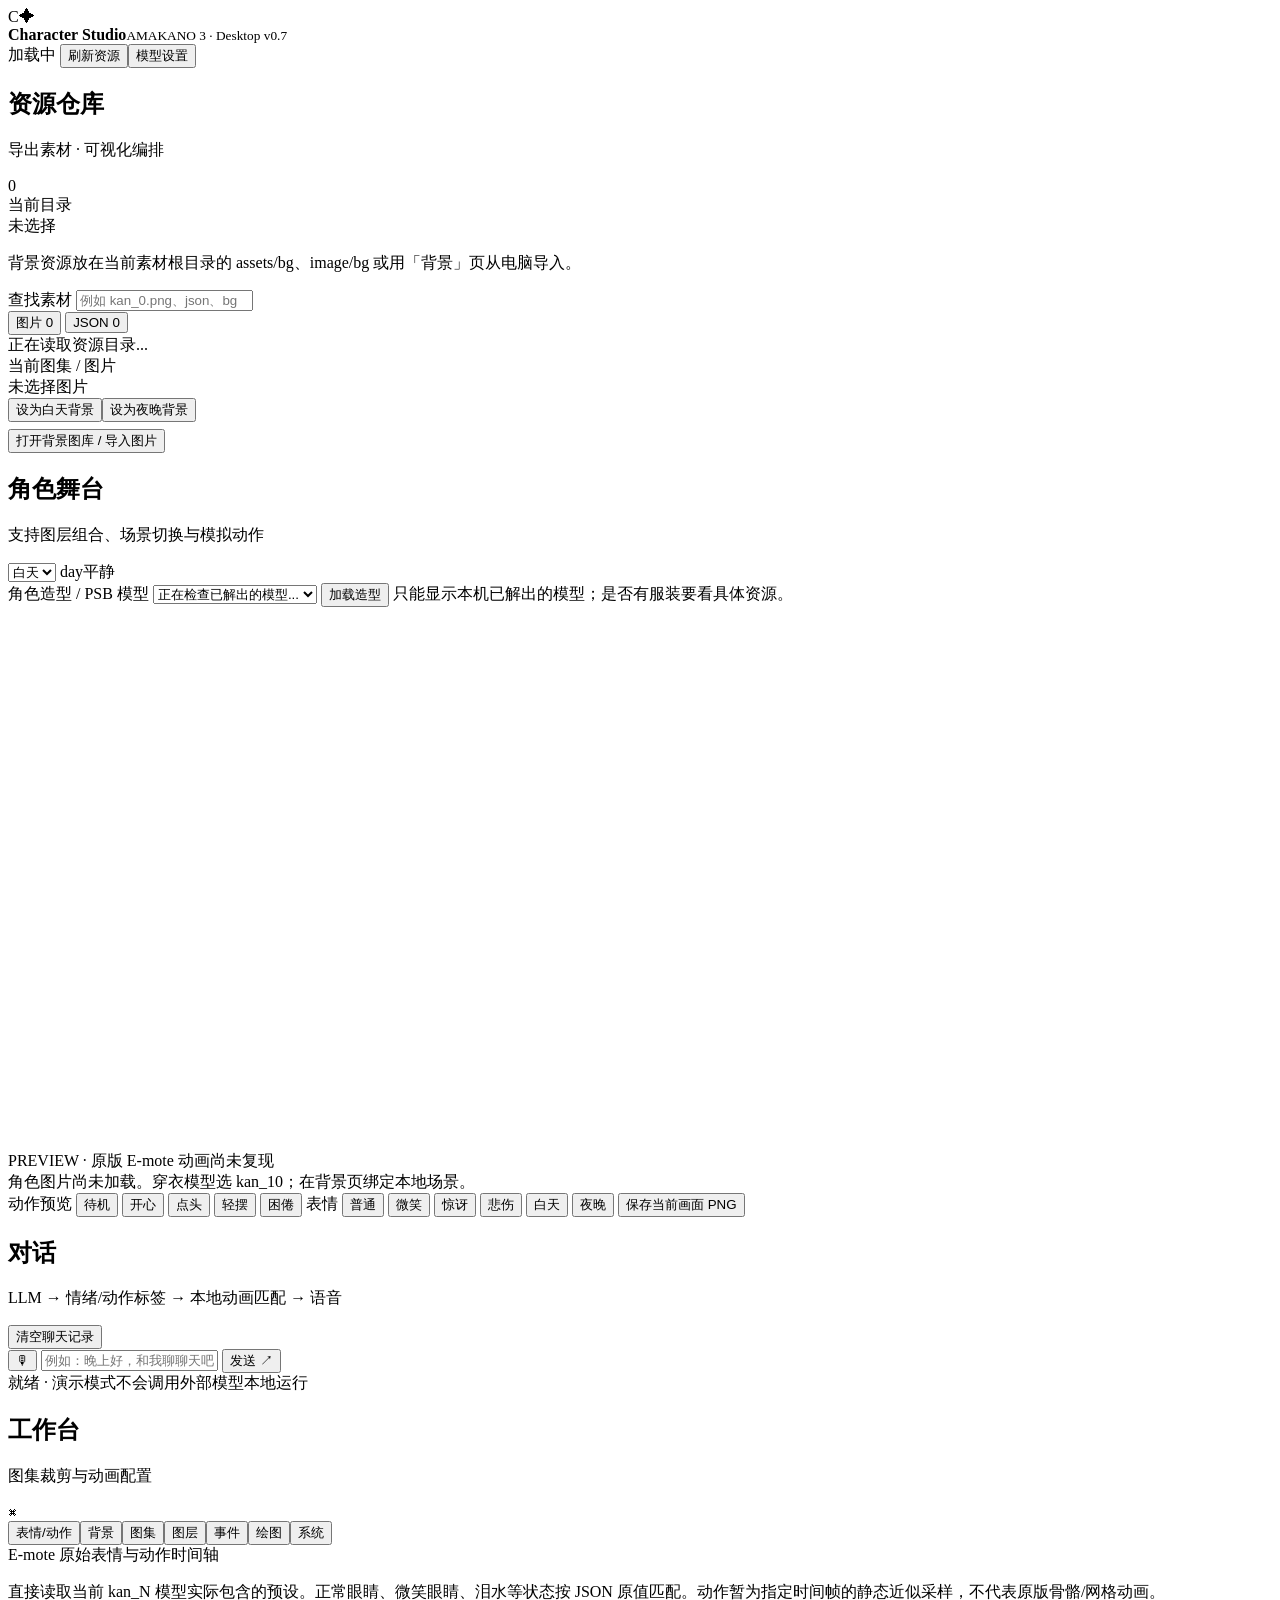
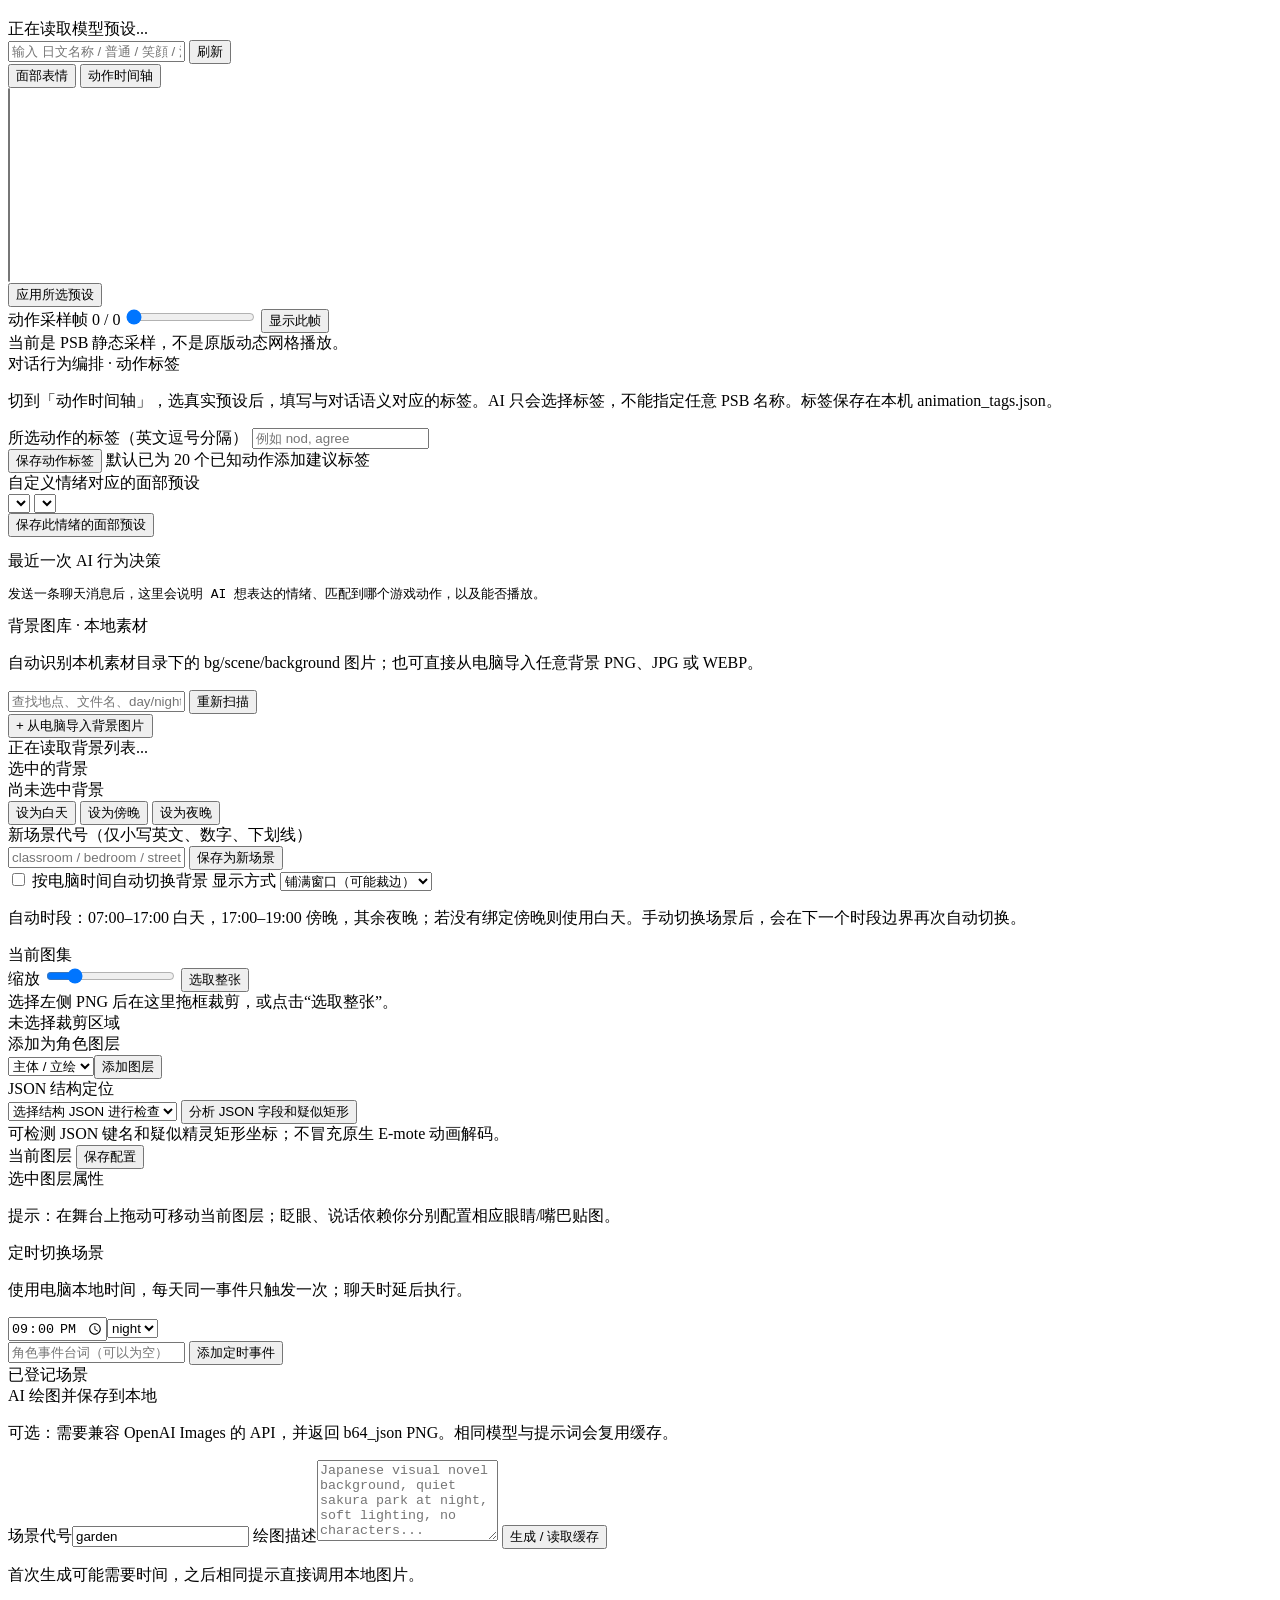
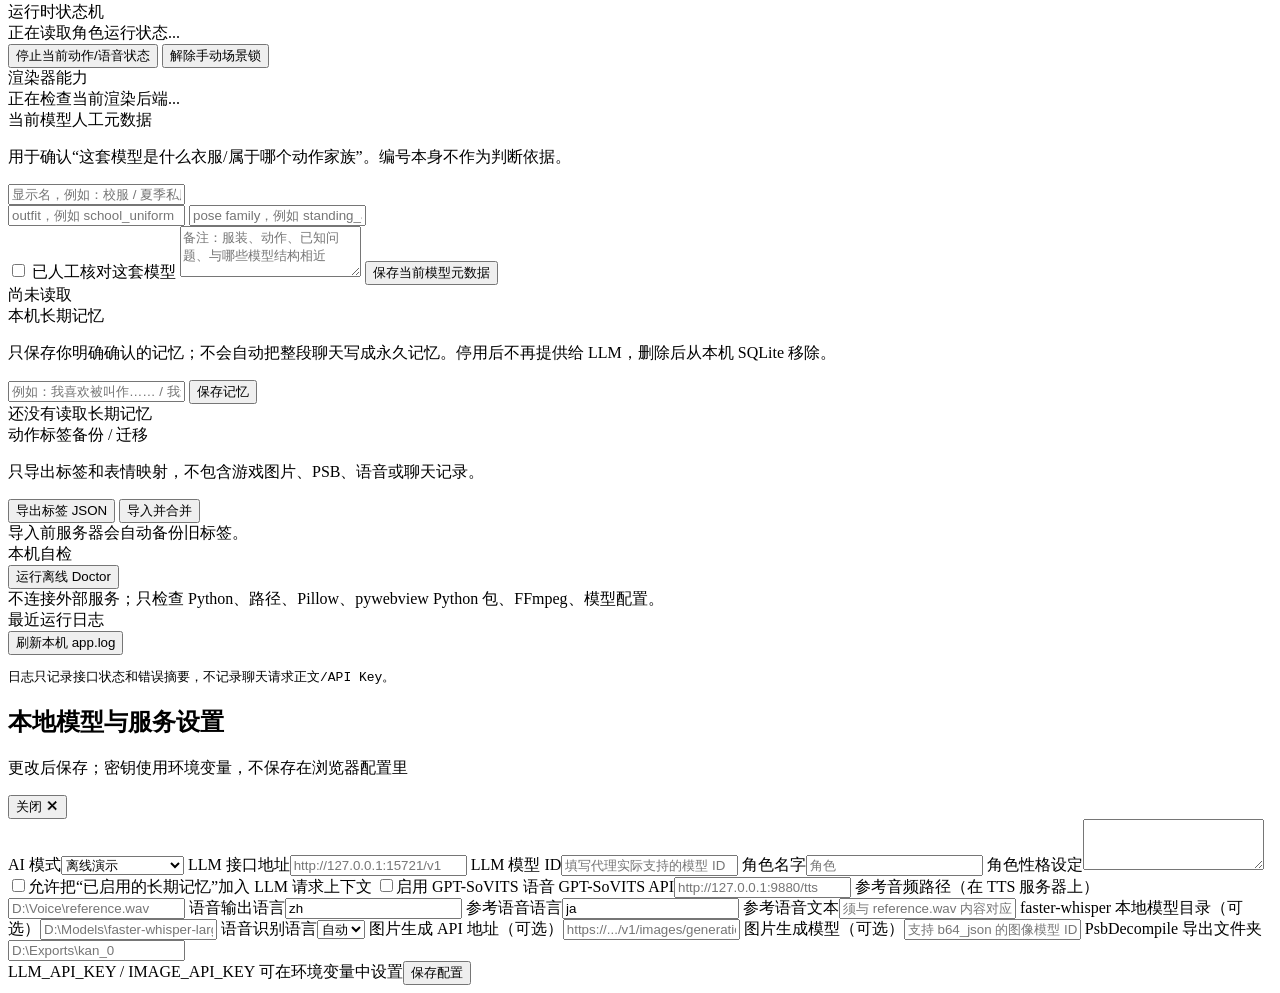
==== studio/web/index.html @ 04a95be5 "Add files via upload" ====
<!DOCTYPE html>
<html lang="zh-CN">
<head>
<meta charset="UTF-8">
<meta name="viewport" content="width=device-width,initial-scale=1">
<title>Character Studio v0.7 · 交接前最佳版</title>
<link rel="stylesheet" href="/style.css">
</head>
<body>
<header class="topbar">
  <div class="brand"><div class="logo">C<span>✦</span></div>
    <div><strong>Character Studio</strong><small>AMAKANO 3 · Desktop v0.7</small></div></div>
  <div class="top-actions"><span id="engineBadge" class="pill">加载中</span>
    <button id="refreshBtn" class="btn outline">刷新资源</button><button id="openSettings" class="btn">模型设置</button></div>
</header>
<main class="layout">
  <section class="panel left">
    <div class="panel-title"><div><h2>资源仓库</h2><p>导出素材 · 可视化编排</p></div><span id="fileCount" class="count">0</span></div>
    <div class="pathbox"><span class="label">当前目录</span>
      <div id="rootHint" class="path-preview">未选择</div>
      <p>背景资源放在当前素材根目录的 assets/bg、image/bg 或用「背景」页从电脑导入。</p></div>
    <label class="field-label" for="assetSearch">查找素材</label>
    <input id="assetSearch" placeholder="例如 kan_0.png、json、bg" spellcheck="false">
    <div class="tabs" id="fileTabs">
      <button data-kind="images" class="active">图片 <span id="imageCount">0</span></button>
      <button data-kind="json">JSON <span id="jsonCount">0</span></button>
    </div>
    <div class="file-list" id="fileList"><div class="empty">正在读取资源目录...</div></div>
    <div class="sidebar-bottom">
      <div class="section-caption">当前图集 / 图片</div><div id="selectedImageName" class="selected-name">未选择图片</div>
      <div class="actionrow"><button id="setDay" class="btn ghost">设为白天背景</button><button id="setNight" class="btn ghost">设为夜晚背景</button></div>
      <button id="openBackgroundLibrary" class="mini-btn full" style="margin-top:7px">打开背景图库 / 导入图片</button>
    </div>
  </section>
  <section class="middle">
    <section class="stage-panel">
      <div class="stage-head">
        <div><h2>角色舞台</h2><p>支持图层组合、场景切换与模拟动作</p></div>
        <div class="chip-group">
          <select id="stageSceneSelect" aria-label="切换已登记场景"><option value="day">白天</option><option value="night">夜晚</option></select>
          <span id="sceneChip" class="pill">day</span><span id="moodChip" class="pill">平静</span>
        </div>
      </div>
      <div class="wardrobe-toolbar">
        <label for="characterModelSelect">角色造型 / PSB 模型</label>
        <select id="characterModelSelect" aria-label="已解出的角色模型">
          <option value="">正在检查已解出的模型...</option>
        </select>
        <button id="applyCharacterModel" class="mini-btn">加载造型</button>
        <span id="characterModelStatus" class="muted small">只能显示本机已解出的模型；是否有服装要看具体资源。</span>
      </div>
      <div class="stage-wrap">
        <canvas width="960" height="540" id="stage"></canvas>
        <div class="stage-watermark">PREVIEW · 原版 E-mote 动画尚未复现</div>
        <div id="stageHint" class="stage-hint">角色图片尚未加载。穿衣模型选 kan_10；在背景页绑定本地场景。</div>
      </div>
      <div class="stage-toolbar">
        <span class="section-caption">动作预览</span>
        <button data-action="idle" class="mini-btn active">待机</button>
        <button data-action="happy" class="mini-btn">开心</button>
        <button data-action="nod" class="mini-btn">点头</button>
        <button data-action="wave" class="mini-btn">轻摆</button>
        <button data-action="sleep" class="mini-btn">困倦</button>
        <span class="spacer"></span>
        <span class="section-caption" style="margin:0">表情</span>
        <button data-emotion="neutral" class="mini-btn">普通</button>
        <button data-emotion="happy" class="mini-btn">微笑</button>
        <button data-emotion="surprised" class="mini-btn">惊讶</button>
        <button data-emotion="sad" class="mini-btn">悲伤</button>
        <button id="dayBtn" class="mini-btn">白天</button>
        <button id="nightBtn" class="mini-btn">夜晚</button>
        <button id="exportFrame" class="mini-btn">保存当前画面 PNG</button>
      </div>
    </section>
    <section class="chat-panel">
      <div class="chat-title"><div><h2>对话</h2><p>LLM → 情绪/动作标签 → 本地动画匹配 → 语音</p></div>
        <button id="clearHistory" class="mini-btn danger">清空聊天记录</button></div>
      <div id="chatMessages" class="messages"></div>
      <form id="chatForm" class="chat-entry">
        <button type="button" id="micBtn" class="mic-btn" title="本地 Whisper 语音识别（需配置）">🎙</button>
        <input id="chatInput" placeholder="例如：晚上好，和我聊聊天吧..." autocomplete="off" maxlength="1200">
        <button class="send-btn" id="sendBtn" type="submit">发送 ↗</button>
      </form>
      <div class="chat-foot"><span id="chatStatus">就绪 · 演示模式不会调用外部模型</span><span>本地运行</span></div>
    </section>
  </section>
  <section class="panel right">
    <div class="panel-title"><div><h2>工作台</h2><p>图集裁剪与动画配置</p></div><span class="tiny-icon">⌘</span></div>
    <div class="tabs work-tabs" id="workTabs">
      <button class="active" data-work="expressions">表情/动作</button><button data-work="backgrounds">背景</button><button data-work="atlas">图集</button><button data-work="layers">图层</button><button data-work="events">事件</button><button data-work="scene">绘图</button><button data-work="system">系统</button>
    </div>
    <div class="work-body" id="expressionsPanel">
      <div class="section-caption">E-mote 原始表情与动作时间轴</div>
      <p class="muted small">直接读取当前 kan_N 模型实际包含的预设。正常眼睛、微笑眼睛、泪水等状态按 JSON 原值匹配。动作暂为指定时间帧的静态近似采样，不代表原版骨骼/网格动画。</p>
      <div class="expression-count" id="expressionCount">正在读取模型预设...</div>
      <div class="background-actions">
        <input id="expressionSearch" placeholder="输入 日文名称 / 普通 / 笑顔 / 泣く / 首かしげ" spellcheck="false">
        <button class="mini-btn" id="reloadExpressionList">刷新</button>
      </div>
      <div class="expression-category">
        <button id="expressionFaces" class="mini-btn active">面部表情</button>
        <button id="expressionMotions" class="mini-btn">动作时间轴</button>
      </div>
      <select id="expressionSelect" size="12" aria-label="128套 E-mote 预设" class="expression-list"></select>
      <div class="background-actions">
        <button id="applyExpression" class="btn full">应用所选预设</button>
      </div>
      <div class="expression-frame hidden" id="expressionFrameBox">
        <label for="expressionFrame">动作采样帧 <span id="expressionFrameValue">0</span> / <span id="expressionFrameMax">0</span></label>
        <input id="expressionFrame" type="range" min="0" max="300" step="5" value="0">
        <button id="sampleExpressionFrame" class="mini-btn">显示此帧</button>
      </div>
      <div id="expressionStatus" class="muted small">当前是 PSB 静态采样，不是原版动态网格播放。</div>
      <div class="behavior-editor">
        <div class="section-caption">对话行为编排 · 动作标签</div>
        <p class="muted small">切到「动作时间轴」，选真实预设后，填写与对话语义对应的标签。AI 只会选择标签，不能指定任意 PSB 名称。标签保存在本机 animation_tags.json。</p>
        <label class="field-label" for="behaviorTagInput">所选动作的标签（英文逗号分隔）</label>
        <input id="behaviorTagInput" placeholder="例如 nod, agree">
        <div class="background-actions">
          <button id="saveBehaviorTags" class="mini-btn">保存动作标签</button>
          <span id="behaviorTagStatus" class="muted small">默认已为 20 个已知动作添加建议标签</span>
        </div>
        <label class="field-label" for="behaviorEmotionSelect">自定义情绪对应的面部预设</label>
        <div class="background-actions">
          <select id="behaviorEmotionSelect" aria-label="情绪语义"></select>
          <select id="behaviorExpressionTarget" aria-label="实际面部预设"></select>
        </div>
        <button id="saveEmotionBinding" class="mini-btn full">保存此情绪的面部预设</button>
        <div class="section-caption" style="margin-top:14px">最近一次 AI 行为决策</div>
        <pre id="behaviorTrace" class="behavior-trace">发送一条聊天消息后，这里会说明 AI 想表达的情绪、匹配到哪个游戏动作，以及能否播放。</pre>
      </div>
    </div>
    <div class="work-body hidden" id="backgroundsPanel">
      <div class="section-caption">背景图库 · 本地素材</div>
      <p class="muted small">自动识别本机素材目录下的 bg/scene/background 图片；也可直接从电脑导入任意背景 PNG、JPG 或 WEBP。</p>
      <div class="background-actions">
        <input id="backgroundSearch" placeholder="查找地点、文件名、day/night..." spellcheck="false">
        <button id="rescanBackgrounds" class="mini-btn">重新扫描</button>
      </div>
      <div class="background-actions">
        <input id="backgroundUpload" type="file" accept=".png,.jpg,.jpeg,.webp,image/png,image/jpeg,image/webp" multiple hidden>
        <button id="importBackgrounds" class="btn full">+ 从电脑导入背景图片</button>
      </div>
      <div id="backgroundCount" class="muted small">正在读取背景列表...</div>
      <div class="background-gallery" id="backgroundGallery"></div>
      <div class="section-caption">选中的背景</div>
      <div id="selectedBackground" class="selected-background">尚未选中背景</div>
      <div class="background-actions">
        <button id="bgAssignDay" class="mini-btn">设为白天</button>
        <button id="bgAssignEvening" class="mini-btn">设为傍晚</button>
        <button id="bgAssignNight" class="mini-btn">设为夜晚</button>
      </div>
      <label class="field-label" for="backgroundSceneKey">新场景代号（仅小写英文、数字、下划线）</label>
      <div class="background-actions">
        <input id="backgroundSceneKey" placeholder="classroom / bedroom / street">
        <button id="bgAssignNamed" class="mini-btn">保存为新场景</button>
      </div>
      <div class="background-settings">
        <label><input type="checkbox" id="backgroundAutoTime"> 按电脑时间自动切换背景</label>
        <label>显示方式 <select id="backgroundFit">
          <option value="cover">铺满窗口（可能裁边）</option>
          <option value="contain">完整显示（可能留边）</option>
        </select></label>
        <p class="muted small">自动时段：07:00–17:00 白天，17:00–19:00 傍晚，其余夜晚；若没有绑定傍晚则使用白天。手动切换场景后，会在下一个时段边界再次自动切换。</p>
      </div>
    </div>
    <div class="work-body hidden" id="atlasPanel">
      <div class="section-caption">当前图集 <span id="atlasLabel"></span></div>
      <div class="atlas-actions"><label>缩放 <input type="range" id="atlasZoom" min="0.15" max="2" step="0.05" value="0.5"></label>
        <button id="fullCrop" class="mini-btn">选取整张</button></div>
      <div class="atlas-viewport" id="atlasViewport"><div class="atlas-empty">选择左侧 PNG 后在这里拖框裁剪，或点击“选取整张”。</div>
        <div class="atlas-inner" id="atlasInner" hidden><img id="atlasImage" alt="PNG 图集" draggable="false"><div id="cropBox"></div></div></div>
      <div class="crop-info" id="cropInfo">未选择裁剪区域</div>
      <div class="section-caption">添加为角色图层</div>
      <div class="inline-fields"><select id="layerSlot">
        <option value="base">主体 / 立绘</option><option value="overlay">附加部件</option>
        <option value="eyes_open">睁眼</option><option value="eyes_closed">闭眼</option>
        <option value="mouth_open">张嘴</option><option value="mouth_closed">闭嘴</option>
        <option value="happy">开心表情</option>
      </select><button id="addLayer" class="btn" type="button">添加图层</button></div>
      <div class="section-caption">JSON 结构定位</div>
      <select id="jsonSelect"><option value="">选择结构 JSON 进行检查</option></select>
      <button id="inspectJson" class="mini-btn full">分析 JSON 字段和疑似矩形</button>
      <div class="diagnostic" id="jsonDiagnostics">可检测 JSON 键名和疑似精灵矩形坐标；不冒充原生 E-mote 动画解码。</div>
      <div class="rect-list" id="rectList"></div>
    </div>
    <div class="work-body hidden" id="layersPanel">
      <div class="section-caption">当前图层 <button class="mini-btn rightfloat" id="saveLayers">保存配置</button></div>
      <div id="layerList" class="layer-list"></div>
      <div class="section-caption">选中图层属性</div>
      <div id="layerProps" class="props"></div>
      <p class="muted small">提示：在舞台上拖动可移动当前图层；眨眼、说话依赖你分别配置相应眼睛/嘴巴贴图。</p>
    </div>
    <div class="work-body hidden" id="eventsPanel">
      <div class="section-caption">定时切换场景</div>
      <p class="muted small">使用电脑本地时间，每天同一事件只触发一次；聊天时延后执行。</p>
      <div id="eventList" class="event-list"></div>
      <div class="inline-fields"><input id="eventTime" type="time" value="21:00"><select id="eventScene"><option value="night">night</option><option value="day">day</option></select></div>
      <input id="eventMessage" placeholder="角色事件台词（可以为空）">
      <button id="addEvent" class="btn full">添加定时事件</button>
      <div class="section-caption">已登记场景</div><div id="sceneBindings" class="diagnostic"></div>
    </div>
    <div class="work-body hidden" id="scenePanel">
      <div class="section-caption">AI 绘图并保存到本地</div>
      <p class="muted small">可选：需要兼容 OpenAI Images 的 API，并返回 b64_json PNG。相同模型与提示词会复用缓存。</p>
      <label class="field-label" for="sceneId">场景代号</label><input id="sceneId" value="garden" placeholder="garden_night">
      <label class="field-label" for="scenePrompt">绘图描述</label><textarea id="scenePrompt" rows="5" placeholder="Japanese visual novel background, quiet sakura park at night, soft lighting, no characters..."></textarea>
      <button class="btn full" id="generateScene">生成 / 读取缓存</button>
      <p id="generateStatus" class="muted small">首次生成可能需要时间，之后相同提示直接调用本地图片。</p>
    </div>
    <div class="work-body hidden" id="systemPanel">
      <div class="section-caption">运行时状态机</div>
      <div id="runtimeSummary" class="diagnostic">正在读取角色运行状态...</div>
      <div class="background-actions">
        <button id="cancelRuntime" class="mini-btn">停止当前动作/语音状态</button>
        <button id="unlockScene" class="mini-btn">解除手动场景锁</button>
      </div>
      <div class="section-caption">渲染器能力</div>
      <div id="rendererCapabilities" class="diagnostic">正在检查当前渲染后端...</div>
      <div class="section-caption">当前模型人工元数据</div>
      <p class="muted small">用于确认“这套模型是什么衣服/属于哪个动作家族”。编号本身不作为判断依据。</p>
      <input id="modelDisplayName" placeholder="显示名，例如：校服 / 夏季私服">
      <div class="background-actions">
        <input id="modelOutfitTag" placeholder="outfit，例如 school_uniform">
        <input id="modelPoseFamily" placeholder="pose family，例如 standing_a">
      </div>
      <label class="check"><input type="checkbox" id="modelVerified"> 已人工核对这套模型</label>
      <textarea id="modelMetaNotes" rows="3" placeholder="备注：服装、动作、已知问题、与哪些模型结构相近"></textarea>
      <button id="saveModelMetadata" class="mini-btn full">保存当前模型元数据</button>
      <div id="modelMetadataStatus" class="muted small">尚未读取</div>
      <div class="section-caption">本机长期记忆</div>
      <p class="muted small">只保存你明确确认的记忆；不会自动把整段聊天写成永久记忆。停用后不再提供给 LLM，删除后从本机 SQLite 移除。</p>
      <div class="background-actions">
        <input id="memoryInput" maxlength="500" placeholder="例如：我喜欢被叫作…… / 我最喜欢……">
        <button id="addMemory" class="mini-btn">保存记忆</button>
      </div>
      <div id="memoryList" class="memory-list"><div class="muted small">还没有读取长期记忆</div></div>
      <div class="section-caption">动作标签备份 / 迁移</div>
      <p class="muted small">只导出标签和表情映射，不包含游戏图片、PSB、语音或聊天记录。</p>
      <div class="background-actions">
        <input id="behaviorImportFile" type="file" accept=".json,application/json" hidden>
        <button id="exportBehaviorConfig" class="mini-btn">导出标签 JSON</button>
        <button id="importBehaviorConfig" class="mini-btn">导入并合并</button>
      </div>
      <div id="behaviorConfigStatus" class="muted small">导入前服务器会自动备份旧标签。</div>
      <div class="section-caption">本机自检</div>
      <button id="runDiagnostics" class="btn full">运行离线 Doctor</button>
      <div id="diagnosticsPanel" class="diagnostic">不连接外部服务；只检查 Python、路径、Pillow、pywebview Python 包、FFmpeg、模型配置。</div>
      <div class="section-caption">最近运行日志</div>
      <button id="refreshLogs" class="mini-btn full">刷新本机 app.log</button>
      <pre id="runtimeLogs" class="behavior-trace">日志只记录接口状态和错误摘要，不记录聊天请求正文/API Key。</pre>
    </div>
    <div id="toast" class="toast hidden"></div>
  </section>
</main>
<div class="overlay hidden" id="settingsOverlay">
  <div class="settings-dialog">
    <div class="settings-head"><div><h2>本地模型与服务设置</h2><p>更改后保存；密钥使用环境变量，不保存在浏览器配置里</p></div>
      <button id="closeSettings" class="mini-btn">关闭 ✕</button></div>
    <div class="settings-grid">
      <label>AI 模式<select id="cfgMode"><option value="demo">离线演示</option><option value="openai">OpenAI 兼容接口</option></select></label>
      <label>LLM 接口地址<input id="cfgLlmUrl" placeholder="http://127.0.0.1:15721/v1"></label>
      <label>LLM 模型 ID<input id="cfgLlmModel" placeholder="填写代理实际支持的模型 ID"></label>
      <label>角色名字<input id="cfgRoleName" placeholder="角色"></label>
      <label class="wide">角色性格设定<textarea id="cfgPersona" rows="3"></textarea></label>
      <label class="check wide"><input type="checkbox" id="cfgMemoryLLM">允许把“已启用的长期记忆”加入 LLM 请求上下文</label>
      <label class="check wide"><input type="checkbox" id="cfgTts">启用 GPT-SoVITS 语音</label>
      <label>GPT-SoVITS API<input id="cfgTtsUrl" placeholder="http://127.0.0.1:9880/tts"></label>
      <label>参考音频路径（在 TTS 服务器上）<input id="cfgRefAudio" placeholder="D:\Voice\reference.wav"></label>
      <label>语音输出语言<input id="cfgTextLang" value="zh" placeholder="zh / ja"></label>
      <label>参考语音语言<input id="cfgPromptLang" value="ja" placeholder="ja / zh"></label>
      <label class="wide">参考语音文本<input id="cfgPromptText" placeholder="须与 reference.wav 内容对应"></label>
      <label class="wide">faster-whisper 本地模型目录（可选）<input id="cfgAsrPath" placeholder="D:\Models\faster-whisper-large-v3"></label>
      <label>语音识别语言<select id="cfgAsrLang"><option value="auto">自动</option><option value="zh">中文</option><option value="ja">日语</option></select></label>
      <label>图片生成 API 地址（可选）<input id="cfgImageUrl" placeholder="https://.../v1/images/generations"></label>
      <label>图片生成模型（可选）<input id="cfgImageModel" placeholder="支持 b64_json 的图像模型 ID"></label>
      <label class="wide">PsbDecompile 导出文件夹<input id="cfgAssetsDir" placeholder="D:\Exports\kan_0"></label>
    </div>
    <div class="settings-footer"><span>LLM_API_KEY / IMAGE_API_KEY 可在环境变量中设置</span><button id="saveSettings" class="btn">保存配置</button></div>
  </div>
</div>
<script src="/app.js"></script>
</body>
</html>
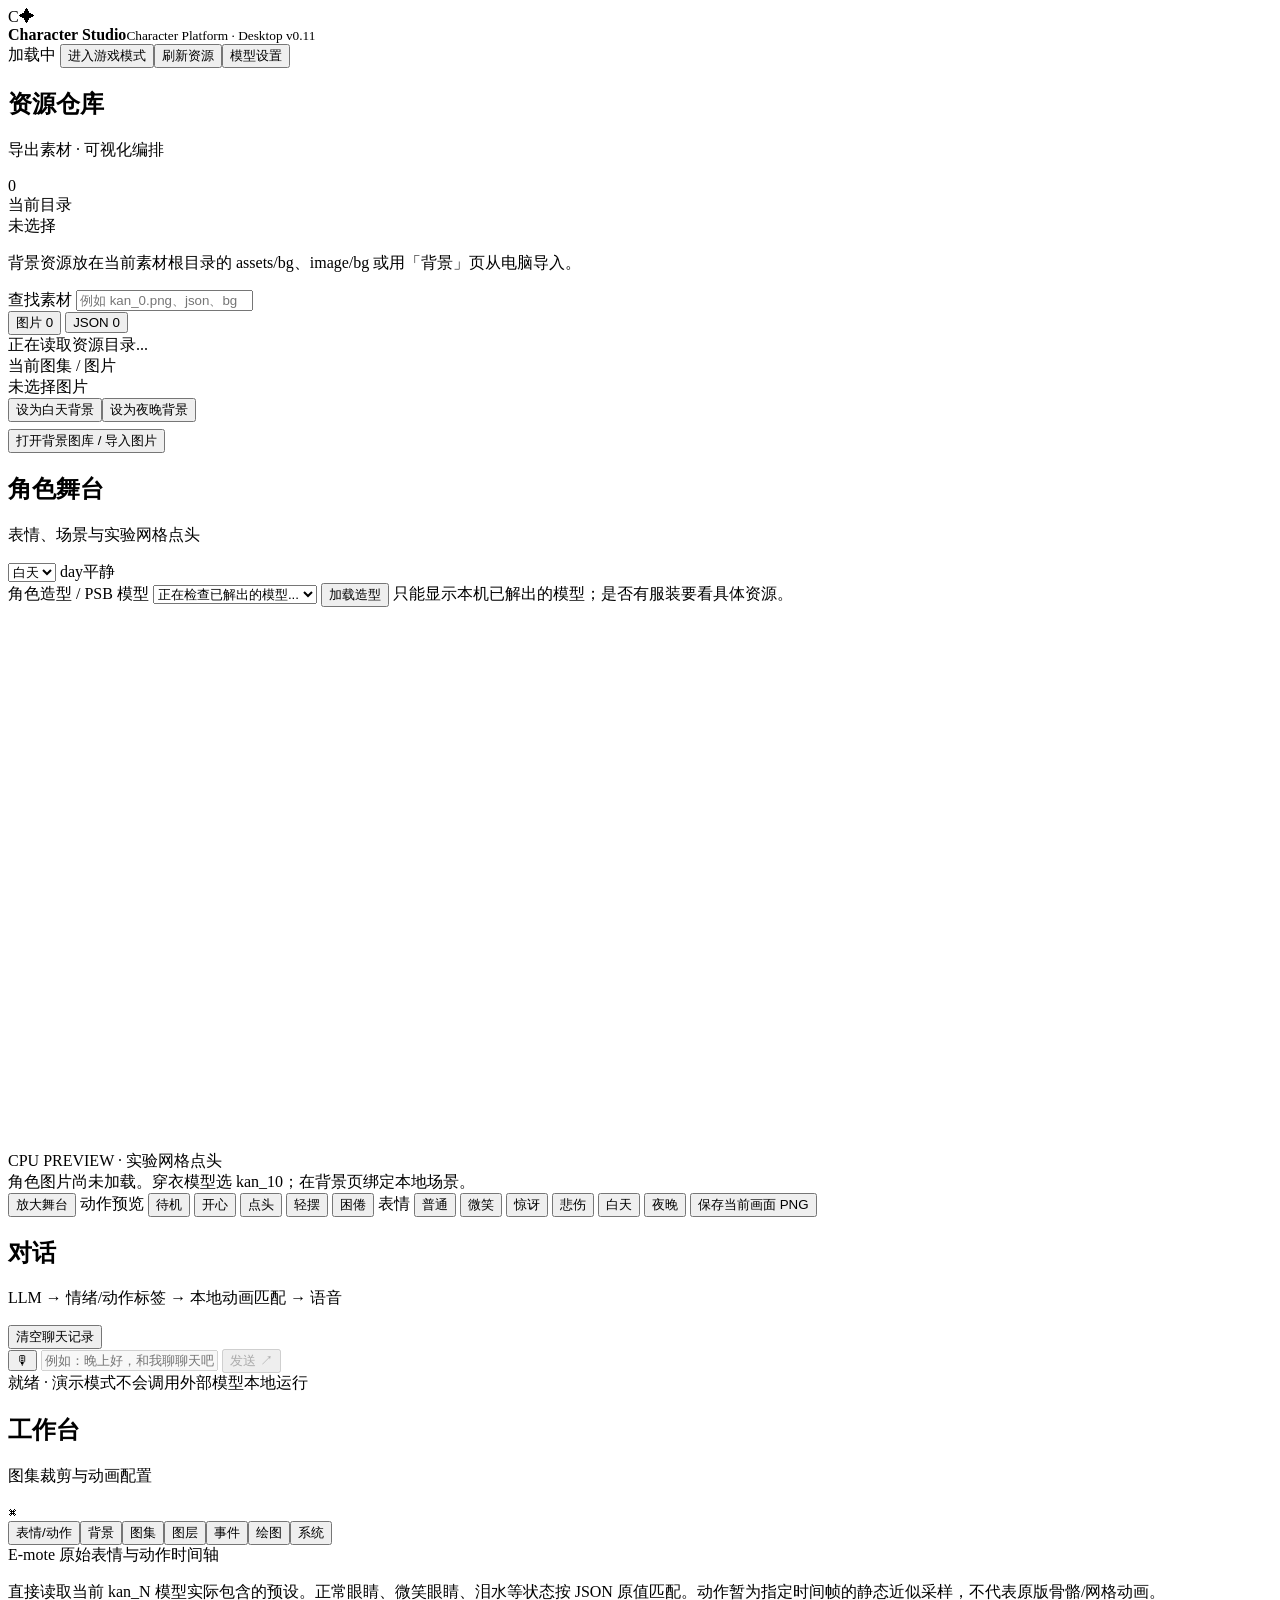
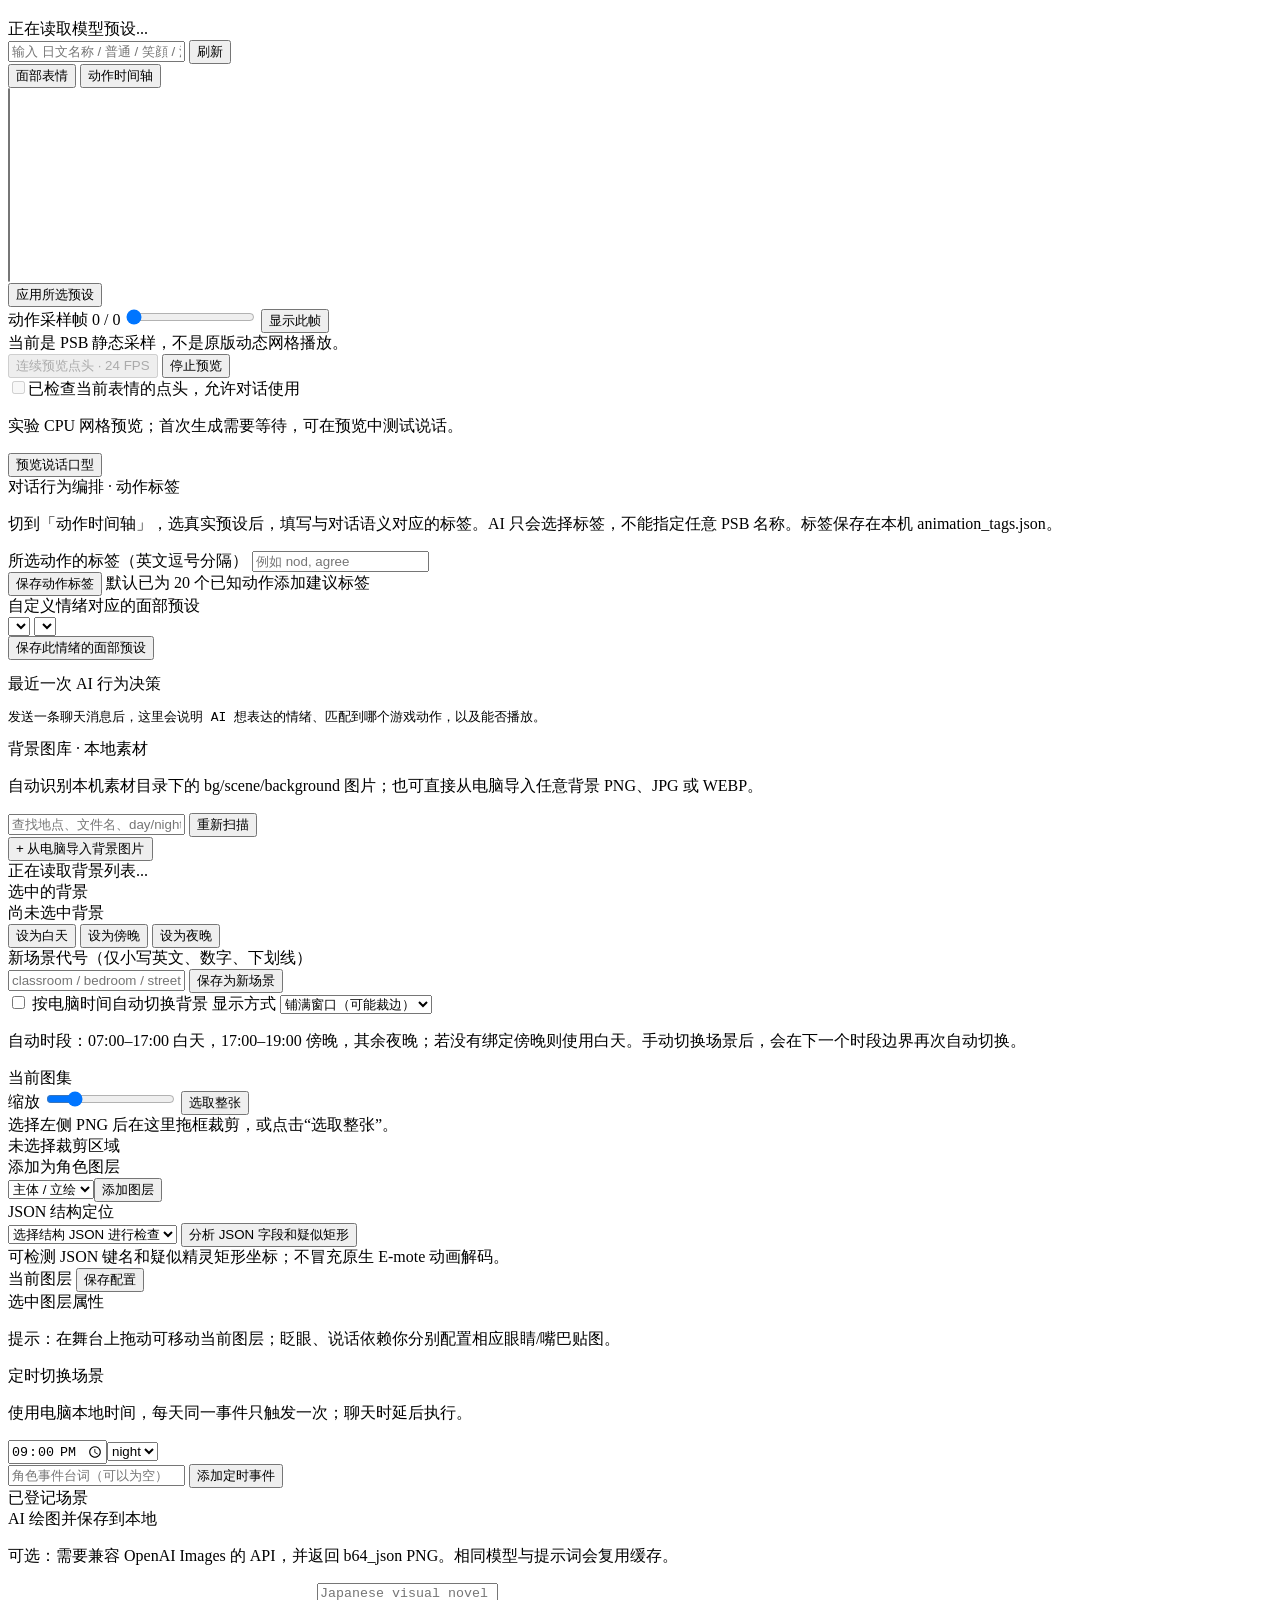
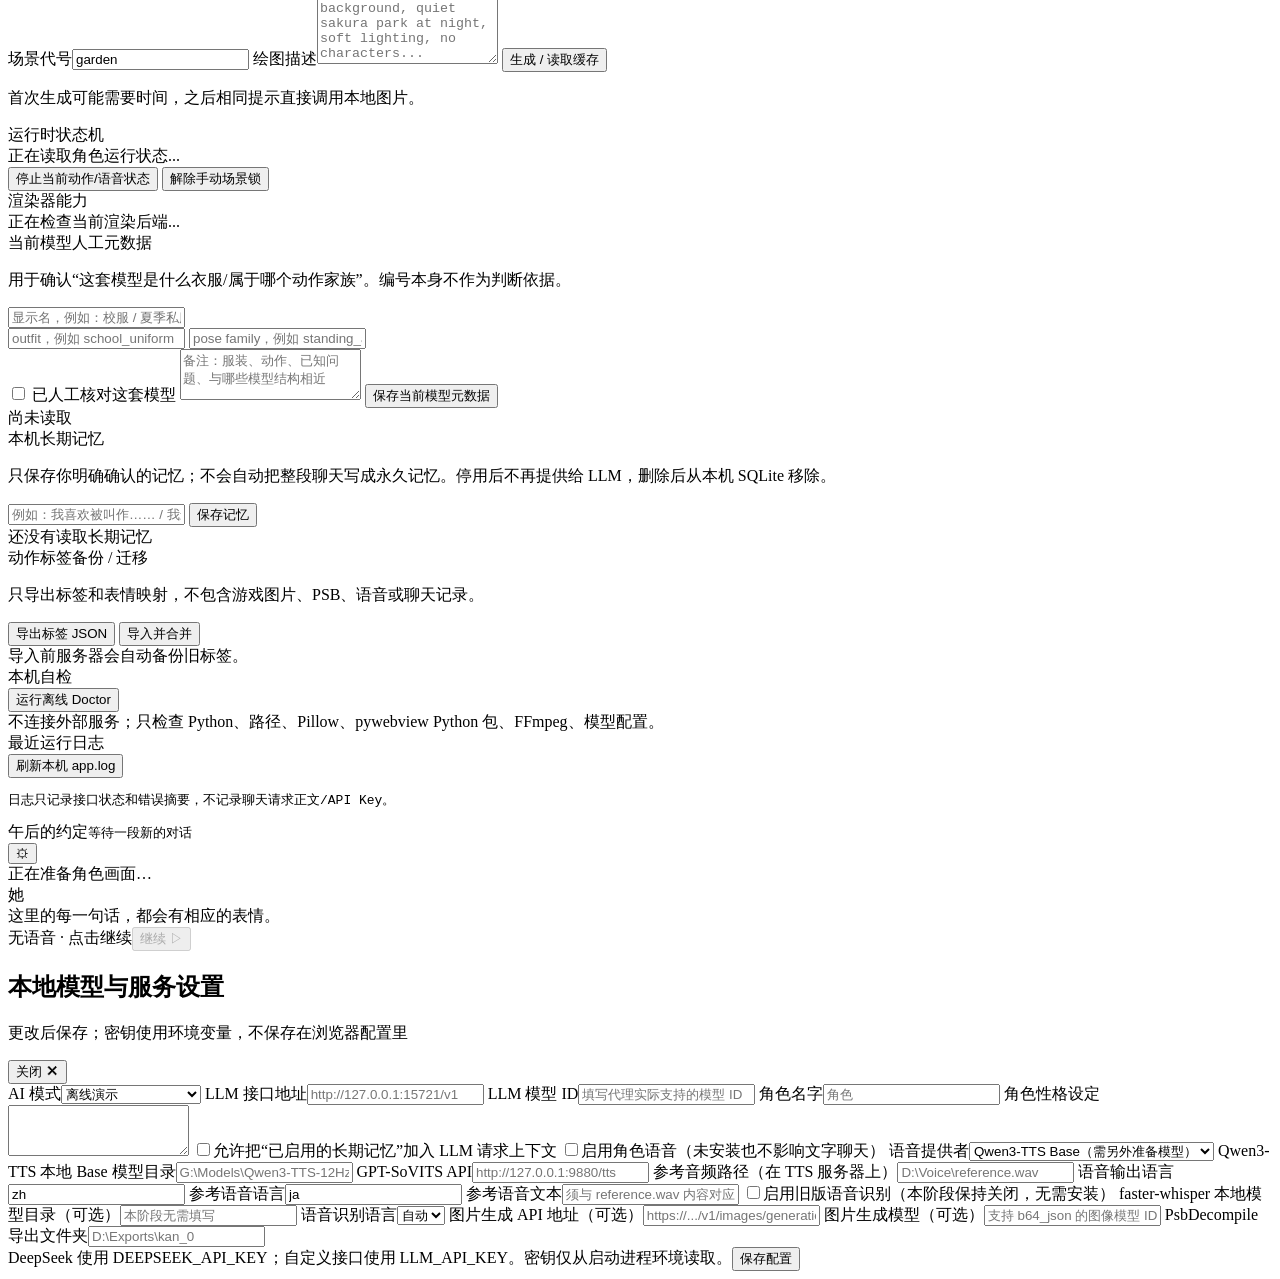
==== commit 4955a005: "add" ====
--- a/studio/web/index.html
+++ b/studio/web/index.html
@@ -3,15 +3,16 @@
 <head>
 <meta charset="UTF-8">
 <meta name="viewport" content="width=device-width,initial-scale=1">
-<title>Character Studio v0.7 · 交接前最佳版</title>
+<title>Character Studio v0.11 · 逐句情绪对话</title>
 <link rel="stylesheet" href="/style.css">
+<link rel="stylesheet" href="/game.css">
 </head>
-<body>
+<body class="game-mode">
 <header class="topbar">
   <div class="brand"><div class="logo">C<span>✦</span></div>
-    <div><strong>Character Studio</strong><small>AMAKANO 3 · Desktop v0.7</small></div></div>
+    <div><strong>Character Studio</strong><small>Character Platform · Desktop v0.11</small></div></div>
   <div class="top-actions"><span id="engineBadge" class="pill">加载中</span>
-    <button id="refreshBtn" class="btn outline">刷新资源</button><button id="openSettings" class="btn">模型设置</button></div>
+    <button id="enterGame" class="btn outline">进入游戏模式</button><button id="refreshBtn" class="btn outline">刷新资源</button><button id="openSettings" class="btn">模型设置</button></div>
 </header>
 <main class="layout">
   <section class="panel left">
@@ -35,7 +36,7 @@
   <section class="middle">
     <section class="stage-panel">
       <div class="stage-head">
-        <div><h2>角色舞台</h2><p>支持图层组合、场景切换与模拟动作</p></div>
+        <div><h2>角色舞台</h2><p>表情、场景与实验网格点头</p></div>
         <div class="chip-group">
           <select id="stageSceneSelect" aria-label="切换已登记场景"><option value="day">白天</option><option value="night">夜晚</option></select>
           <span id="sceneChip" class="pill">day</span><span id="moodChip" class="pill">平静</span>
@@ -51,10 +52,11 @@
       </div>
       <div class="stage-wrap">
         <canvas width="960" height="540" id="stage"></canvas>
-        <div class="stage-watermark">PREVIEW · 原版 E-mote 动画尚未复现</div>
+        <div class="stage-watermark">CPU PREVIEW · 实验网格点头</div>
         <div id="stageHint" class="stage-hint">角色图片尚未加载。穿衣模型选 kan_10；在背景页绑定本地场景。</div>
       </div>
       <div class="stage-toolbar">
+        <button id="focusStage" class="mini-btn">放大舞台</button>
         <span class="section-caption">动作预览</span>
         <button data-action="idle" class="mini-btn active">待机</button>
         <button data-action="happy" class="mini-btn">开心</button>
@@ -78,8 +80,8 @@
       <div id="chatMessages" class="messages"></div>
       <form id="chatForm" class="chat-entry">
         <button type="button" id="micBtn" class="mic-btn" title="本地 Whisper 语音识别（需配置）">🎙</button>
-        <input id="chatInput" placeholder="例如：晚上好，和我聊聊天吧..." autocomplete="off" maxlength="1200">
-        <button class="send-btn" id="sendBtn" type="submit">发送 ↗</button>
+        <input id="chatInput" placeholder="例如：晚上好，和我聊聊天吧..." autocomplete="off" maxlength="1200" disabled>
+        <button class="send-btn" id="sendBtn" type="submit" disabled>发送 ↗</button>
       </form>
       <div class="chat-foot"><span id="chatStatus">就绪 · 演示模式不会调用外部模型</span><span>本地运行</span></div>
     </section>
@@ -111,6 +113,13 @@
         <button id="sampleExpressionFrame" class="mini-btn">显示此帧</button>
       </div>
       <div id="expressionStatus" class="muted small">当前是 PSB 静态采样，不是原版动态网格播放。</div>
+      <div class="background-actions">
+        <button id="previewNod" class="mini-btn" disabled>连续预览点头 · 24 FPS</button>
+        <button id="stopNod" class="mini-btn">停止预览</button>
+      </div>
+      <label class="nod-review small"><input id="reviewNod" type="checkbox" disabled>已检查当前表情的点头，允许对话使用</label>
+      <p id="nodStatus" class="muted small">实验 CPU 网格预览；首次生成需要等待，可在预览中测试说话。</p>
+      <button id="testNodMouth" class="mini-btn">预览说话口型</button>
       <div class="behavior-editor">
         <div class="section-caption">对话行为编排 · 动作标签</div>
         <p class="muted small">切到「动作时间轴」，选真实预设后，填写与对话语义对应的标签。AI 只会选择标签，不能指定任意 PSB 名称。标签保存在本机 animation_tags.json。</p>
@@ -253,32 +262,67 @@
     <div id="toast" class="toast hidden"></div>
   </section>
 </main>
+<section id="gameExperience" class="game-experience" aria-label="角色游戏舞台">
+  <div class="game-top"><div><span id="gameSceneTitle">午后的约定</span><small id="gamePlace">等待一段新的对话</small></div>
+    <button id="gameSettings" class="game-icon" aria-label="打开游戏设置">⚙</button></div>
+  <div id="gameCurtain" class="game-curtain"></div>
+  <div id="gameLoading" class="game-loading">正在准备角色画面…</div>
+  <section id="gameDialogue" class="game-dialogue" aria-label="剧情对话">
+    <div class="game-speaker"><span id="gameSpeaker">她</span><span id="gameEmotion" class="game-emotion"></span></div>
+    <div id="gameText" class="game-text" aria-live="polite">这里的每一句话，都会有相应的表情。</div>
+    <div class="game-dialogue-foot"><span id="gameHint">无语音 · 点击继续</span><button id="gameNext" disabled>继续 ▷</button></div>
+    <form id="gameChatForm" class="game-chat" hidden><input id="gameChatInput" maxlength="1200" autocomplete="off" placeholder="想和她说什么？"><button id="gameChatSend" type="submit">发送</button><button id="gameChatStop" type="button">停止</button></form>
+  </section>
+</section>
+<dialog id="gameMenu" class="game-modal" aria-labelledby="gameMenuTitle">
+  <div class="game-modal-head"><h2 id="gameMenuTitle">设置</h2><button id="closeGameMenu" class="game-icon" aria-label="关闭游戏设置">✕</button></div>
+  <div class="game-menu-actions"><button id="gameChat">自由聊天</button><button id="gameStories">体验预设对话</button><button id="gameScenes">切换场景</button><button id="gameOutfits">角色造型</button></div>
+  <label class="game-setting-row"><input id="gameShowEmotion" type="checkbox" checked>显示每句话的情绪标签</label>
+  <div class="game-menu-actions secondary"><button id="gameConnections">连接与角色设置</button><button id="gameWorkbench">开发工作台</button></div>
+  <p class="game-subtle">当前预设对话无需 AI 或语音服务。关闭设置即可回到舞台。</p>
+</dialog>
+<dialog id="gamePicker" class="game-modal" aria-labelledby="gamePickerTitle">
+  <div class="game-modal-head"><div><small id="gamePickerEyebrow">无声的小片段</small><h2 id="gamePickerTitle">今天，从哪一段开始？</h2></div><button id="closeGamePicker" class="game-icon" aria-label="关闭选择框">✕</button></div>
+  <div id="gamePickerOptions" class="game-picker-options"></div>
+  <p id="gamePickerNote" class="game-subtle">每句话都有情绪标签；点击对话框继续，在选项处决定如何回应。</p>
+</dialog>
+<dialog id="gameChoice" class="game-modal game-choice" aria-labelledby="gameChoiceTitle">
+  <small>轮到你回应了</small><h2 id="gameChoiceTitle">你想怎么回答？</h2><div id="gameChoiceOptions" class="game-picker-options"></div>
+</dialog>
 <div class="overlay hidden" id="settingsOverlay">
   <div class="settings-dialog">
     <div class="settings-head"><div><h2>本地模型与服务设置</h2><p>更改后保存；密钥使用环境变量，不保存在浏览器配置里</p></div>
       <button id="closeSettings" class="mini-btn">关闭 ✕</button></div>
     <div class="settings-grid">
-      <label>AI 模式<select id="cfgMode"><option value="demo">离线演示</option><option value="openai">OpenAI 兼容接口</option></select></label>
+      <label>AI 模式<select id="cfgMode"><option value="demo">离线演示</option><option value="deepseek">DeepSeek 官方 API</option><option value="openai">OpenAI 兼容接口</option></select></label>
       <label>LLM 接口地址<input id="cfgLlmUrl" placeholder="http://127.0.0.1:15721/v1"></label>
       <label>LLM 模型 ID<input id="cfgLlmModel" placeholder="填写代理实际支持的模型 ID"></label>
       <label>角色名字<input id="cfgRoleName" placeholder="角色"></label>
       <label class="wide">角色性格设定<textarea id="cfgPersona" rows="3"></textarea></label>
       <label class="check wide"><input type="checkbox" id="cfgMemoryLLM">允许把“已启用的长期记忆”加入 LLM 请求上下文</label>
-      <label class="check wide"><input type="checkbox" id="cfgTts">启用 GPT-SoVITS 语音</label>
+      <label class="check wide"><input type="checkbox" id="cfgTts">启用角色语音（未安装也不影响文字聊天）</label>
+      <label>语音提供者<select id="cfgTtsProvider"><option value="qwen3_tts">Qwen3-TTS Base（需另外准备模型）</option><option value="gpt_sovits">GPT-SoVITS 本地服务</option><option value="system">系统本地语音（非角色声音）</option></select></label>
+      <label>Qwen3-TTS 本地 Base 模型目录<input id="cfgQwenDir" placeholder="G:\Models\Qwen3-TTS-12Hz-1.7B-Base"></label>
       <label>GPT-SoVITS API<input id="cfgTtsUrl" placeholder="http://127.0.0.1:9880/tts"></label>
       <label>参考音频路径（在 TTS 服务器上）<input id="cfgRefAudio" placeholder="D:\Voice\reference.wav"></label>
       <label>语音输出语言<input id="cfgTextLang" value="zh" placeholder="zh / ja"></label>
       <label>参考语音语言<input id="cfgPromptLang" value="ja" placeholder="ja / zh"></label>
       <label class="wide">参考语音文本<input id="cfgPromptText" placeholder="须与 reference.wav 内容对应"></label>
-      <label class="wide">faster-whisper 本地模型目录（可选）<input id="cfgAsrPath" placeholder="D:\Models\faster-whisper-large-v3"></label>
+      <label class="check wide"><input type="checkbox" id="cfgStt">启用旧版语音识别（本阶段保持关闭，无需安装）</label>
+      <label class="wide">faster-whisper 本地模型目录（可选）<input id="cfgAsrPath" placeholder="本阶段无需填写"></label>
       <label>语音识别语言<select id="cfgAsrLang"><option value="auto">自动</option><option value="zh">中文</option><option value="ja">日语</option></select></label>
       <label>图片生成 API 地址（可选）<input id="cfgImageUrl" placeholder="https://.../v1/images/generations"></label>
       <label>图片生成模型（可选）<input id="cfgImageModel" placeholder="支持 b64_json 的图像模型 ID"></label>
       <label class="wide">PsbDecompile 导出文件夹<input id="cfgAssetsDir" placeholder="D:\Exports\kan_0"></label>
     </div>
-    <div class="settings-footer"><span>LLM_API_KEY / IMAGE_API_KEY 可在环境变量中设置</span><button id="saveSettings" class="btn">保存配置</button></div>
+    <div class="settings-footer"><span>DeepSeek 使用 DEEPSEEK_API_KEY；自定义接口使用 LLM_API_KEY。密钥仅从启动进程环境读取。</span><button id="saveSettings" class="btn">保存配置</button></div>
   </div>
 </div>
+<script src="/frame_sequence.js"></script>
+<script src="/dialogue_player.js"></script>
+<script src="/chat_stream.js"></script>
+<script src="/reply_player.js"></script>
 <script src="/app.js"></script>
+<script src="/game.js"></script>
 </body>
-</html>+</html>
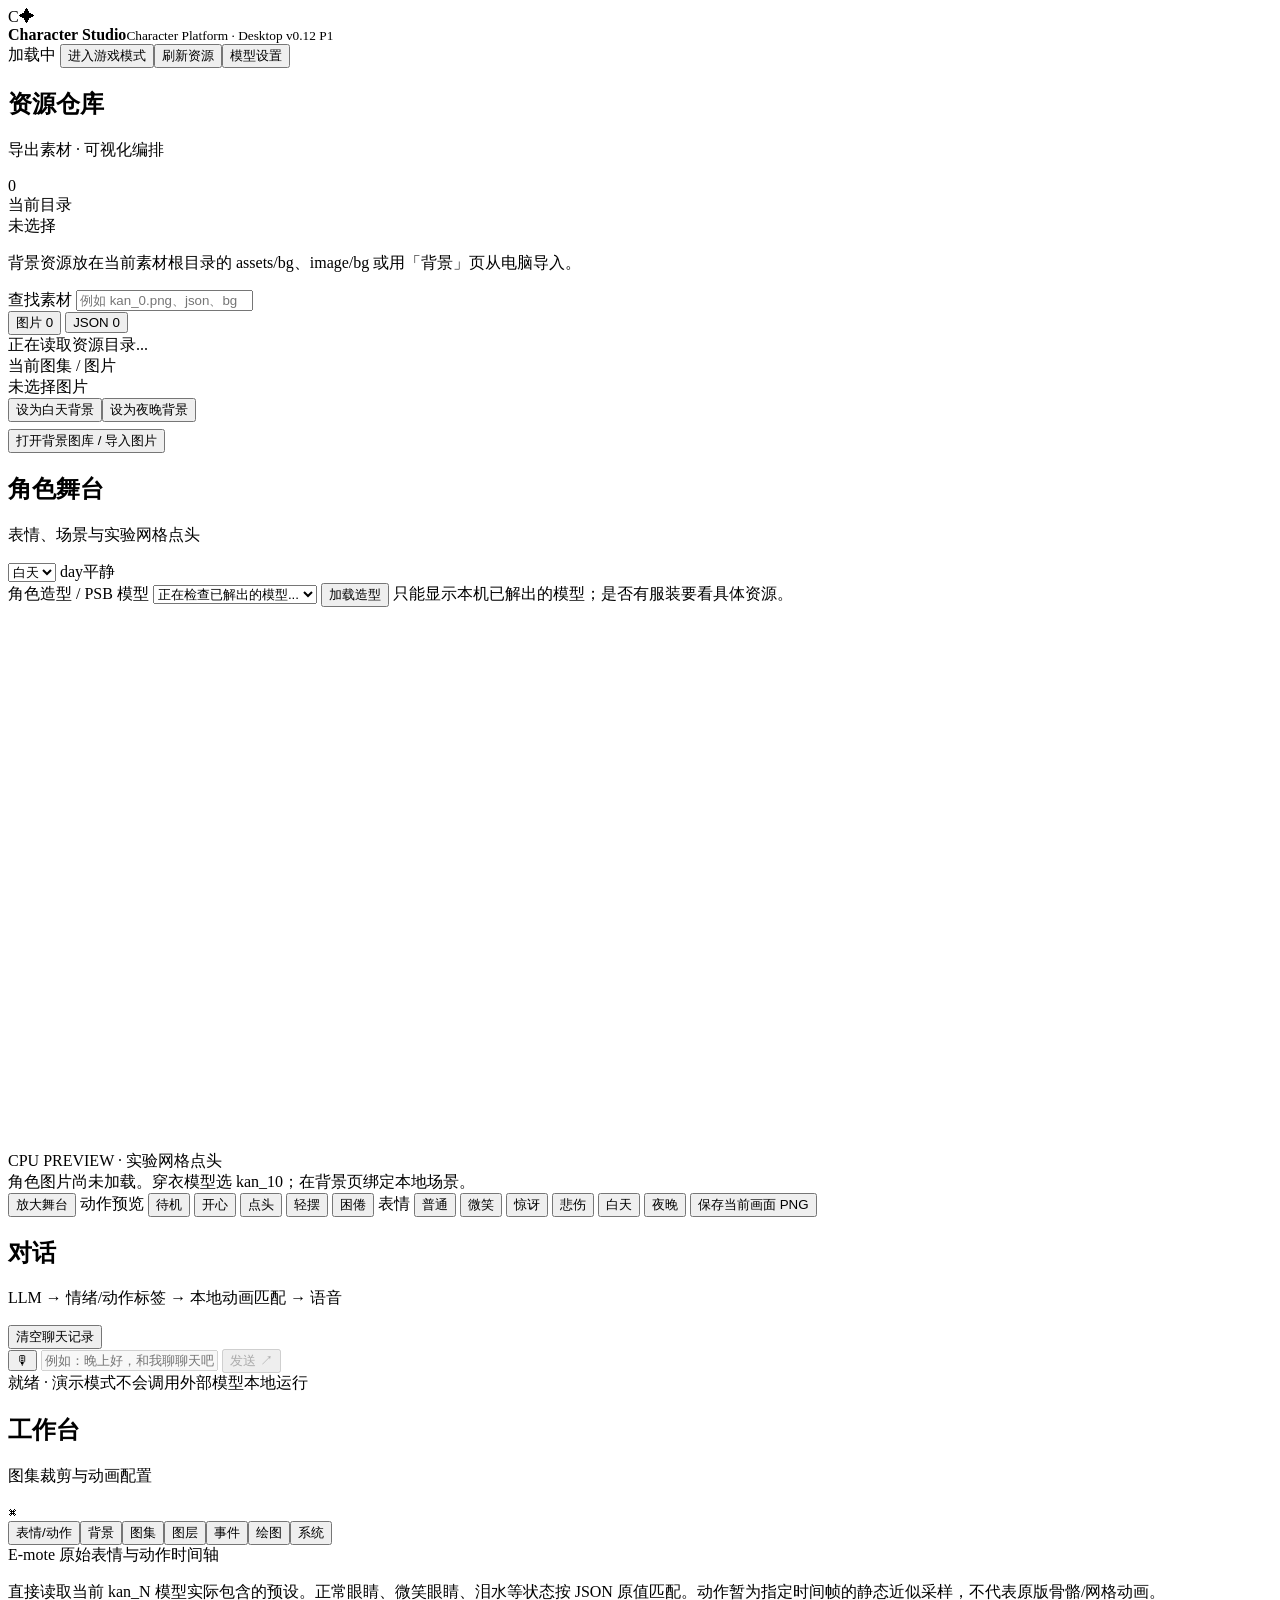
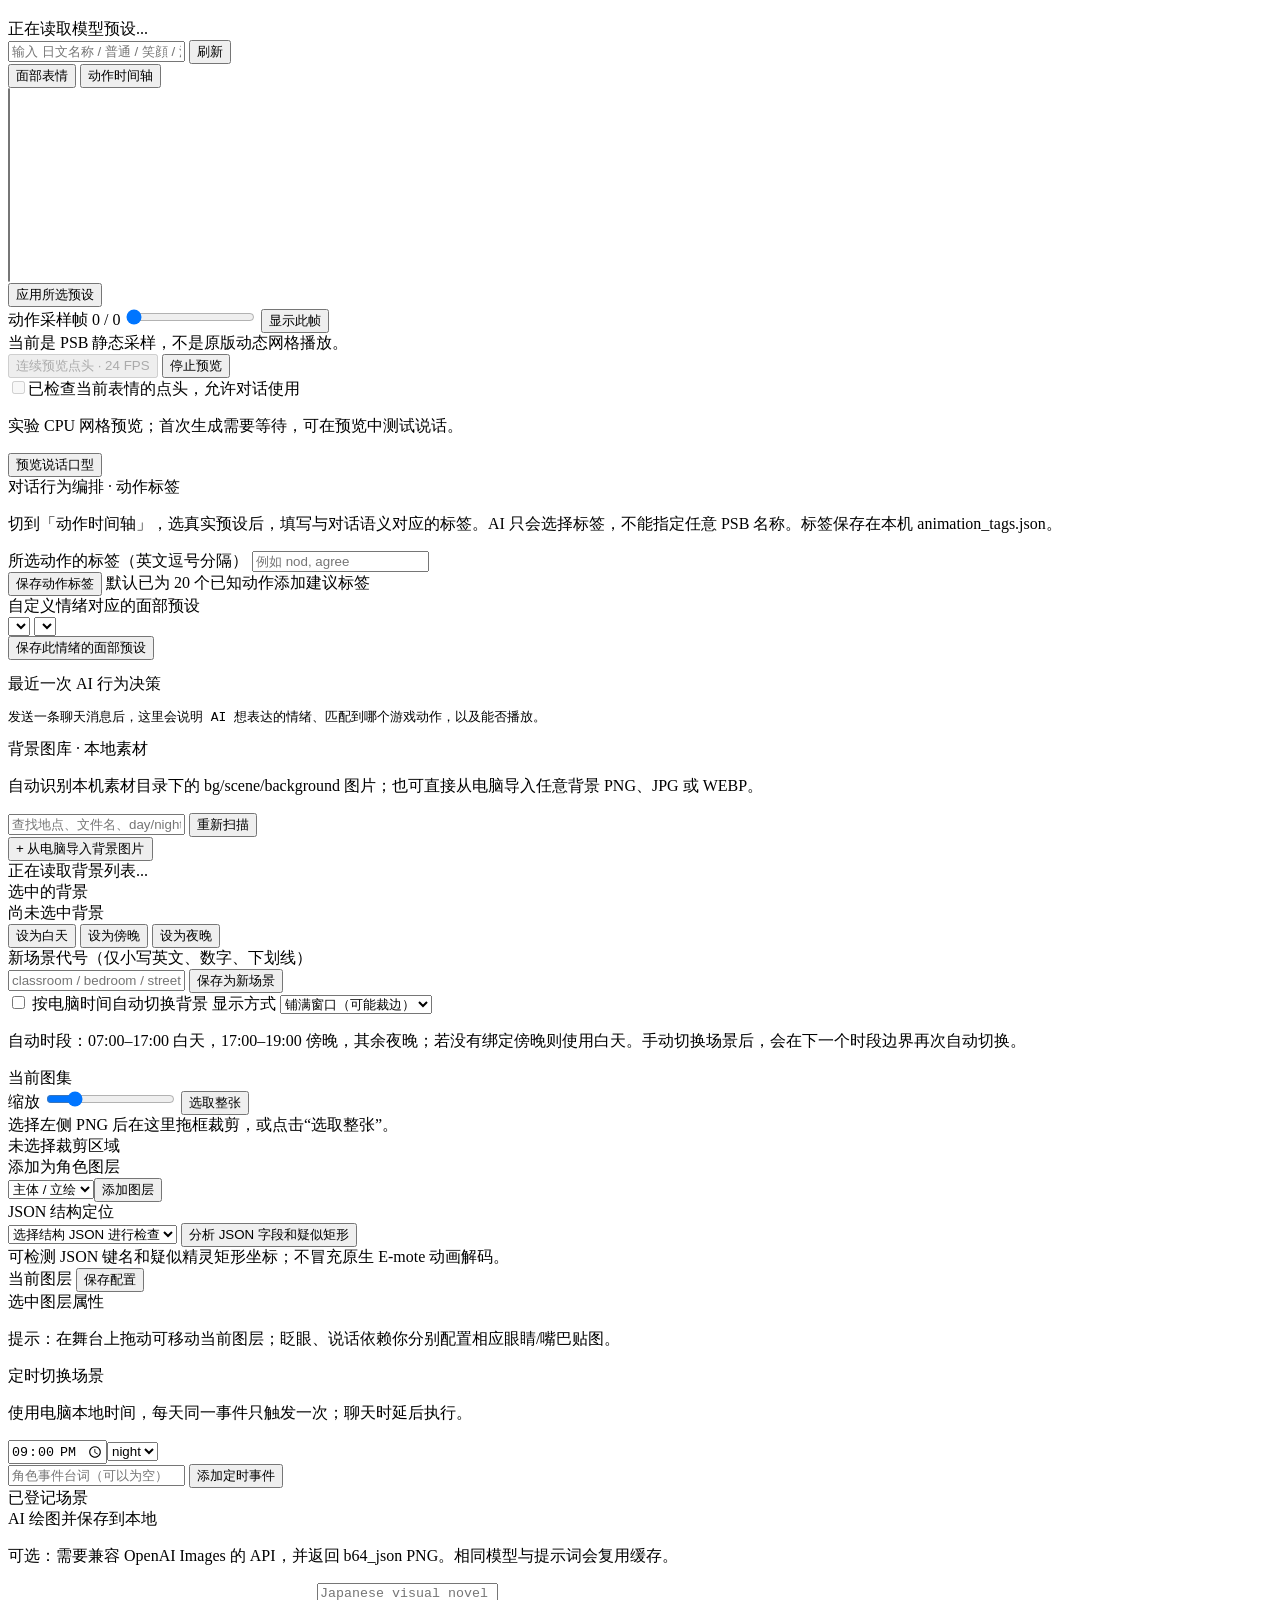
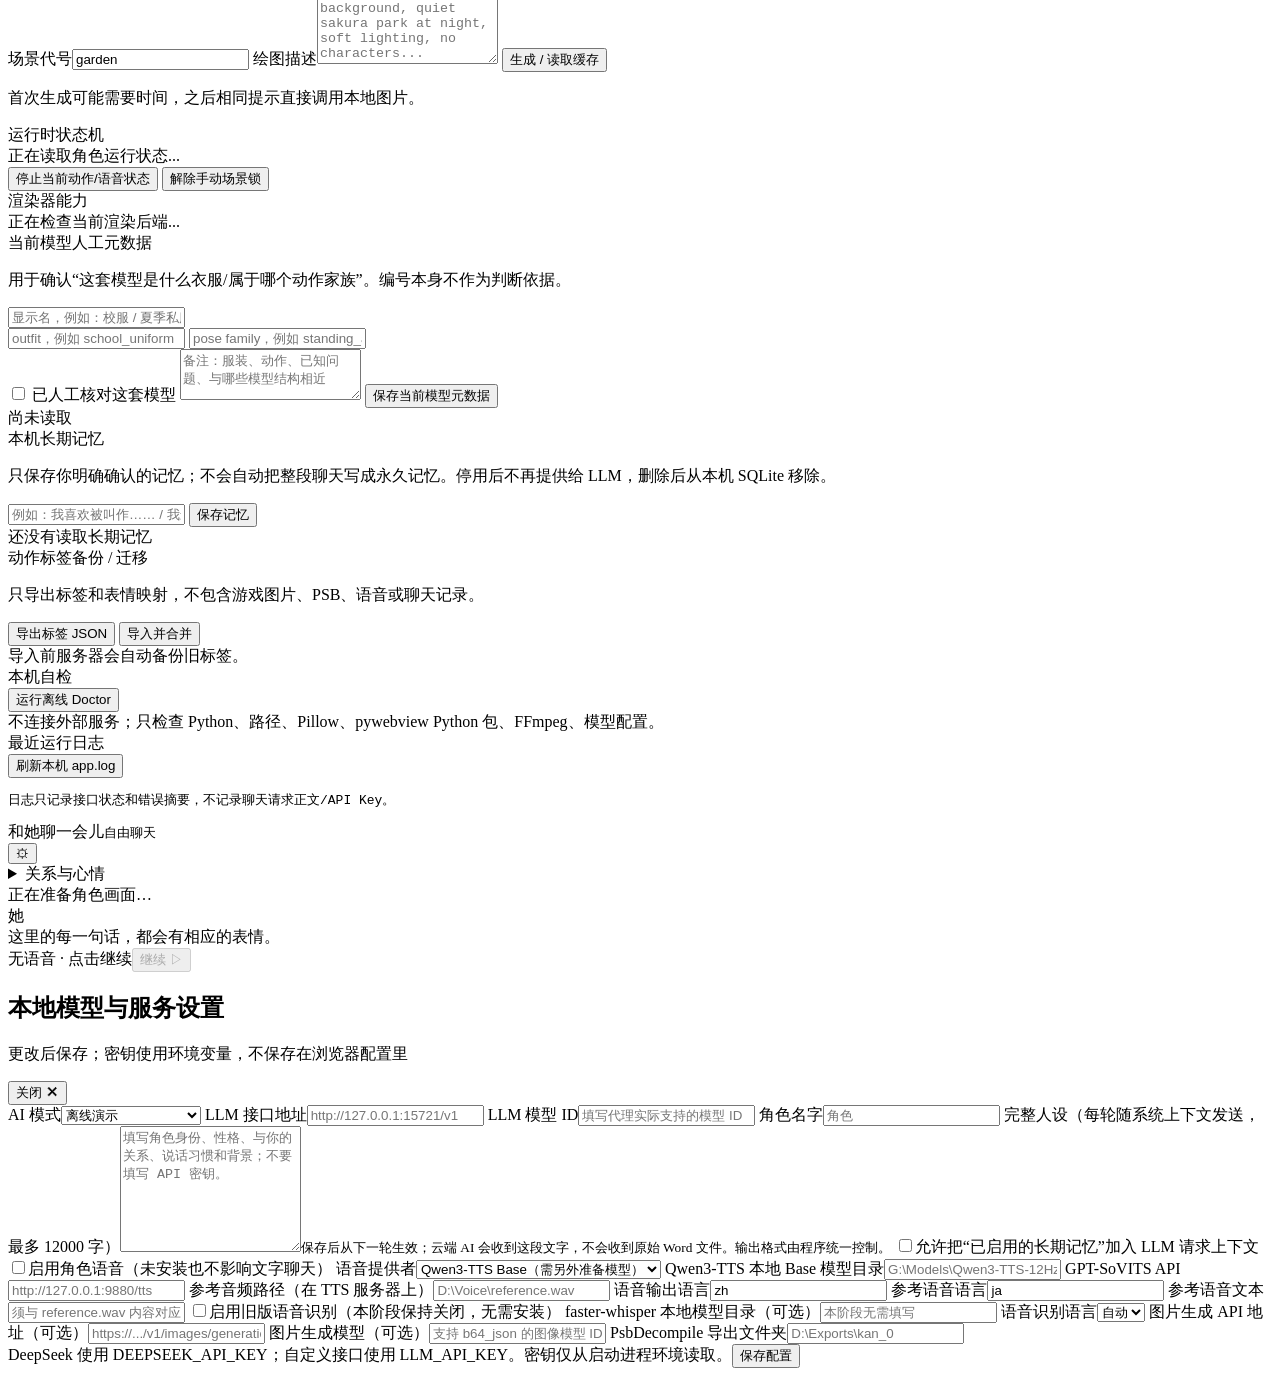
==== commit 9257dad3: "add" ====
--- a/studio/web/index.html
+++ b/studio/web/index.html
@@ -3,14 +3,14 @@
 <head>
 <meta charset="UTF-8">
 <meta name="viewport" content="width=device-width,initial-scale=1">
-<title>Character Studio v0.11 · 逐句情绪对话</title>
+<title>Character Studio v0.12 P1 · 自由聊天与存档状态</title>
 <link rel="stylesheet" href="/style.css">
 <link rel="stylesheet" href="/game.css">
 </head>
 <body class="game-mode">
 <header class="topbar">
   <div class="brand"><div class="logo">C<span>✦</span></div>
-    <div><strong>Character Studio</strong><small>Character Platform · Desktop v0.11</small></div></div>
+    <div><strong>Character Studio</strong><small>Character Platform · Desktop v0.12 P1</small></div></div>
   <div class="top-actions"><span id="engineBadge" class="pill">加载中</span>
     <button id="enterGame" class="btn outline">进入游戏模式</button><button id="refreshBtn" class="btn outline">刷新资源</button><button id="openSettings" class="btn">模型设置</button></div>
 </header>
@@ -263,8 +263,16 @@
   </section>
 </main>
 <section id="gameExperience" class="game-experience" aria-label="角色游戏舞台">
-  <div class="game-top"><div><span id="gameSceneTitle">午后的约定</span><small id="gamePlace">等待一段新的对话</small></div>
+  <div class="game-top"><div><span id="gameSceneTitle">和她聊一会儿</span><small id="gamePlace">自由聊天</small></div>
     <button id="gameSettings" class="game-icon" aria-label="打开游戏设置">⚙</button></div>
+  <details id="gameStatePanel" class="game-state-panel">
+    <summary id="gameStateSummary">关系与心情</summary>
+    <p id="gameStateValues">正在读取本机存档…</p>
+    <label>当前存档<select id="gameProfileSelect" aria-label="当前存档"></select></label>
+    <label>新存档名称<input id="gameProfileName" maxlength="60" placeholder="新的故事"></label>
+    <div><button id="gameProfileCreate" type="button">新建空白存档</button><button id="gameBackup" type="button">备份存档</button></div>
+    <small id="gameStateStatus">属性仅由本地规则改变；当前没有事件奖励。</small>
+  </details>
   <div id="gameCurtain" class="game-curtain"></div>
   <div id="gameLoading" class="game-loading">正在准备角色画面…</div>
   <section id="gameDialogue" class="game-dialogue" aria-label="剧情对话">
@@ -276,10 +284,12 @@
 </section>
 <dialog id="gameMenu" class="game-modal" aria-labelledby="gameMenuTitle">
   <div class="game-modal-head"><h2 id="gameMenuTitle">设置</h2><button id="closeGameMenu" class="game-icon" aria-label="关闭游戏设置">✕</button></div>
-  <div class="game-menu-actions"><button id="gameChat">自由聊天</button><button id="gameStories">体验预设对话</button><button id="gameScenes">切换场景</button><button id="gameOutfits">角色造型</button></div>
+  <div class="game-menu-actions"><button id="gameChat">自由聊天</button><button id="gameScenes">切换场景</button><button id="gameOutfits">角色造型</button></div>
+  <label class="game-setting-row"><input id="gameShowState" type="checkbox" checked>显示关系与心情状态栏</label>
   <label class="game-setting-row"><input id="gameShowEmotion" type="checkbox" checked>显示每句话的情绪标签</label>
   <div class="game-menu-actions secondary"><button id="gameConnections">连接与角色设置</button><button id="gameWorkbench">开发工作台</button></div>
-  <p class="game-subtle">当前预设对话无需 AI 或语音服务。关闭设置即可回到舞台。</p>
+  <details class="game-subtle"><summary>开发回归工具</summary><button id="gameStories">旧版预设对话测试</button></details>
+  <p class="game-subtle">自由聊天使用你已配置的 AI。没有语音模型也能正常使用。</p>
 </dialog>
 <dialog id="gamePicker" class="game-modal" aria-labelledby="gamePickerTitle">
   <div class="game-modal-head"><div><small id="gamePickerEyebrow">无声的小片段</small><h2 id="gamePickerTitle">今天，从哪一段开始？</h2></div><button id="closeGamePicker" class="game-icon" aria-label="关闭选择框">✕</button></div>
@@ -298,7 +308,7 @@
       <label>LLM 接口地址<input id="cfgLlmUrl" placeholder="http://127.0.0.1:15721/v1"></label>
       <label>LLM 模型 ID<input id="cfgLlmModel" placeholder="填写代理实际支持的模型 ID"></label>
       <label>角色名字<input id="cfgRoleName" placeholder="角色"></label>
-      <label class="wide">角色性格设定<textarea id="cfgPersona" rows="3"></textarea></label>
+      <label class="wide">完整人设（每轮随系统上下文发送，最多 12000 字）<textarea id="cfgPersona" rows="8" maxlength="12000" placeholder="填写角色身份、性格、与你的关系、说话习惯和背景；不要填写 API 密钥。"></textarea><small>保存后从下一轮生效；云端 AI 会收到这段文字，不会收到原始 Word 文件。输出格式由程序统一控制。</small></label>
       <label class="check wide"><input type="checkbox" id="cfgMemoryLLM">允许把“已启用的长期记忆”加入 LLM 请求上下文</label>
       <label class="check wide"><input type="checkbox" id="cfgTts">启用角色语音（未安装也不影响文字聊天）</label>
       <label>语音提供者<select id="cfgTtsProvider"><option value="qwen3_tts">Qwen3-TTS Base（需另外准备模型）</option><option value="gpt_sovits">GPT-SoVITS 本地服务</option><option value="system">系统本地语音（非角色声音）</option></select></label>
@@ -322,6 +332,7 @@
 <script src="/dialogue_player.js"></script>
 <script src="/chat_stream.js"></script>
 <script src="/reply_player.js"></script>
+<script src="/game_state_hud.js"></script>
 <script src="/app.js"></script>
 <script src="/game.js"></script>
 </body>
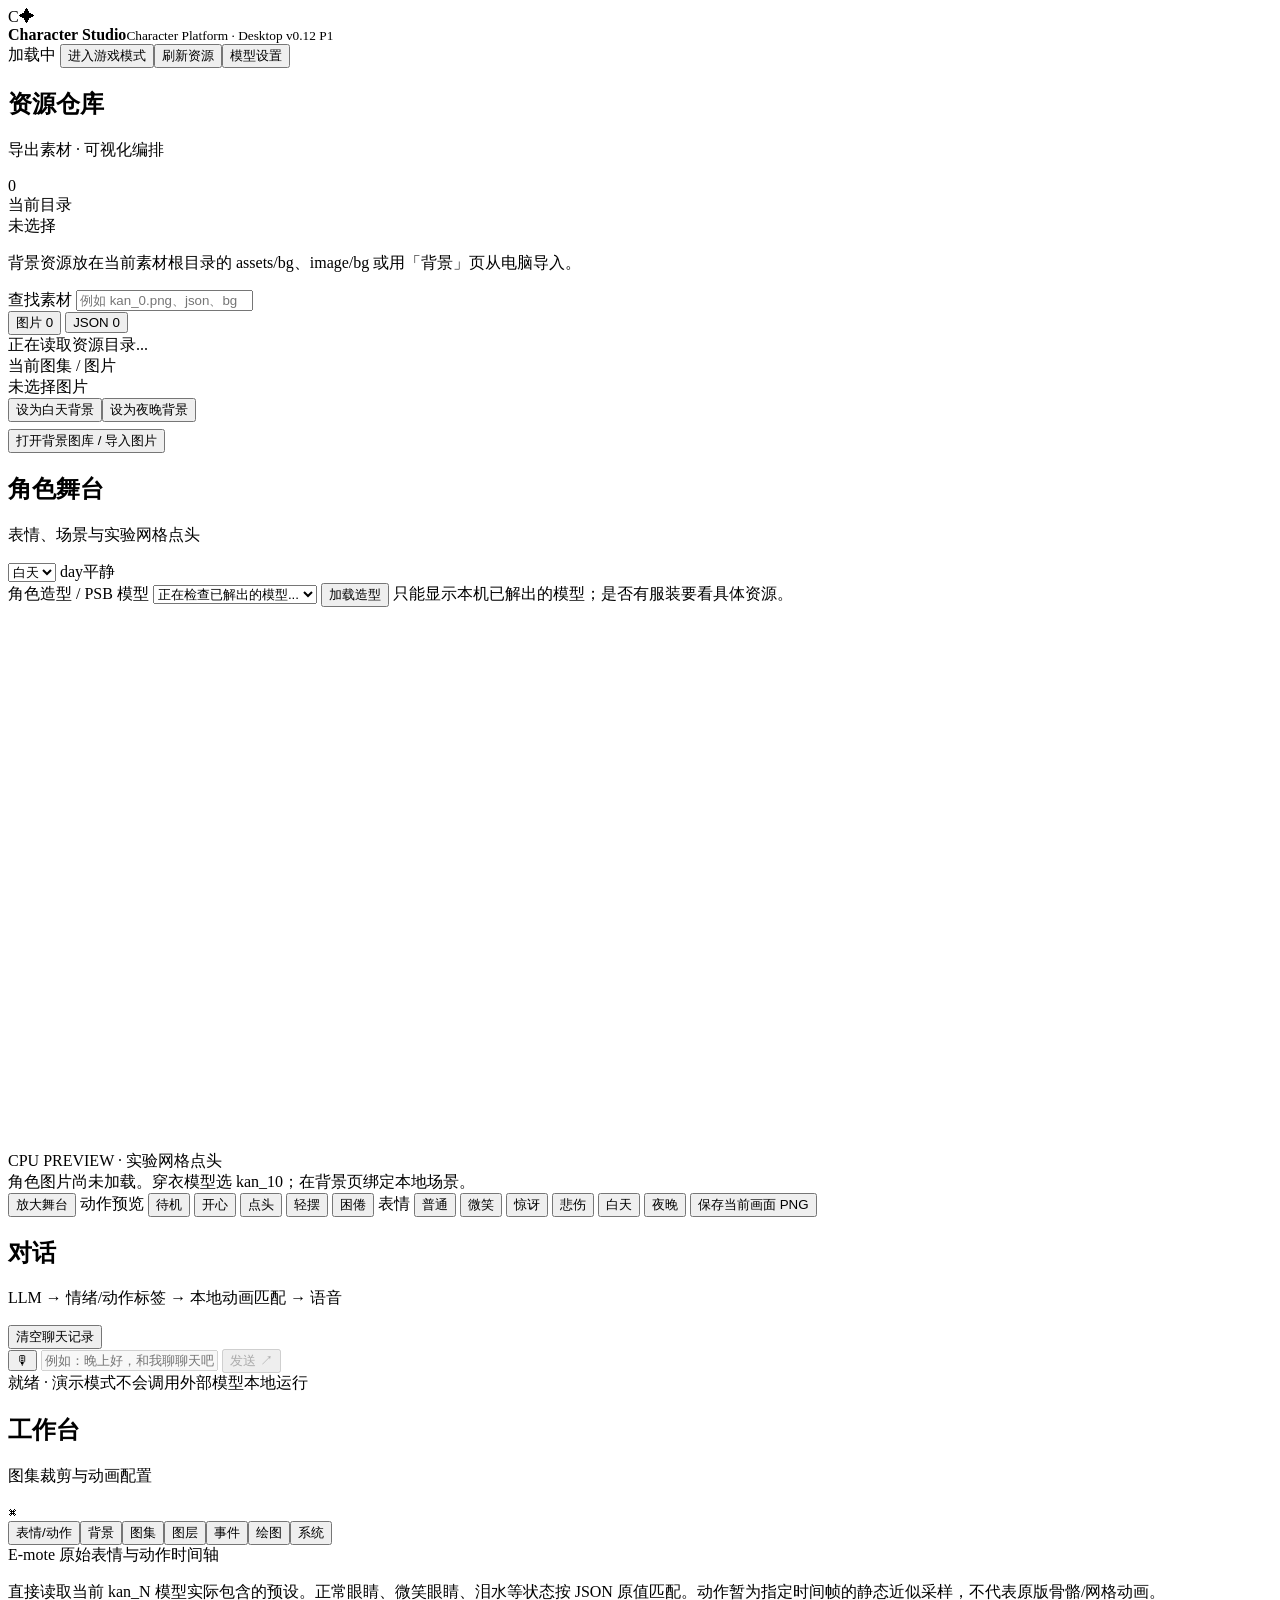
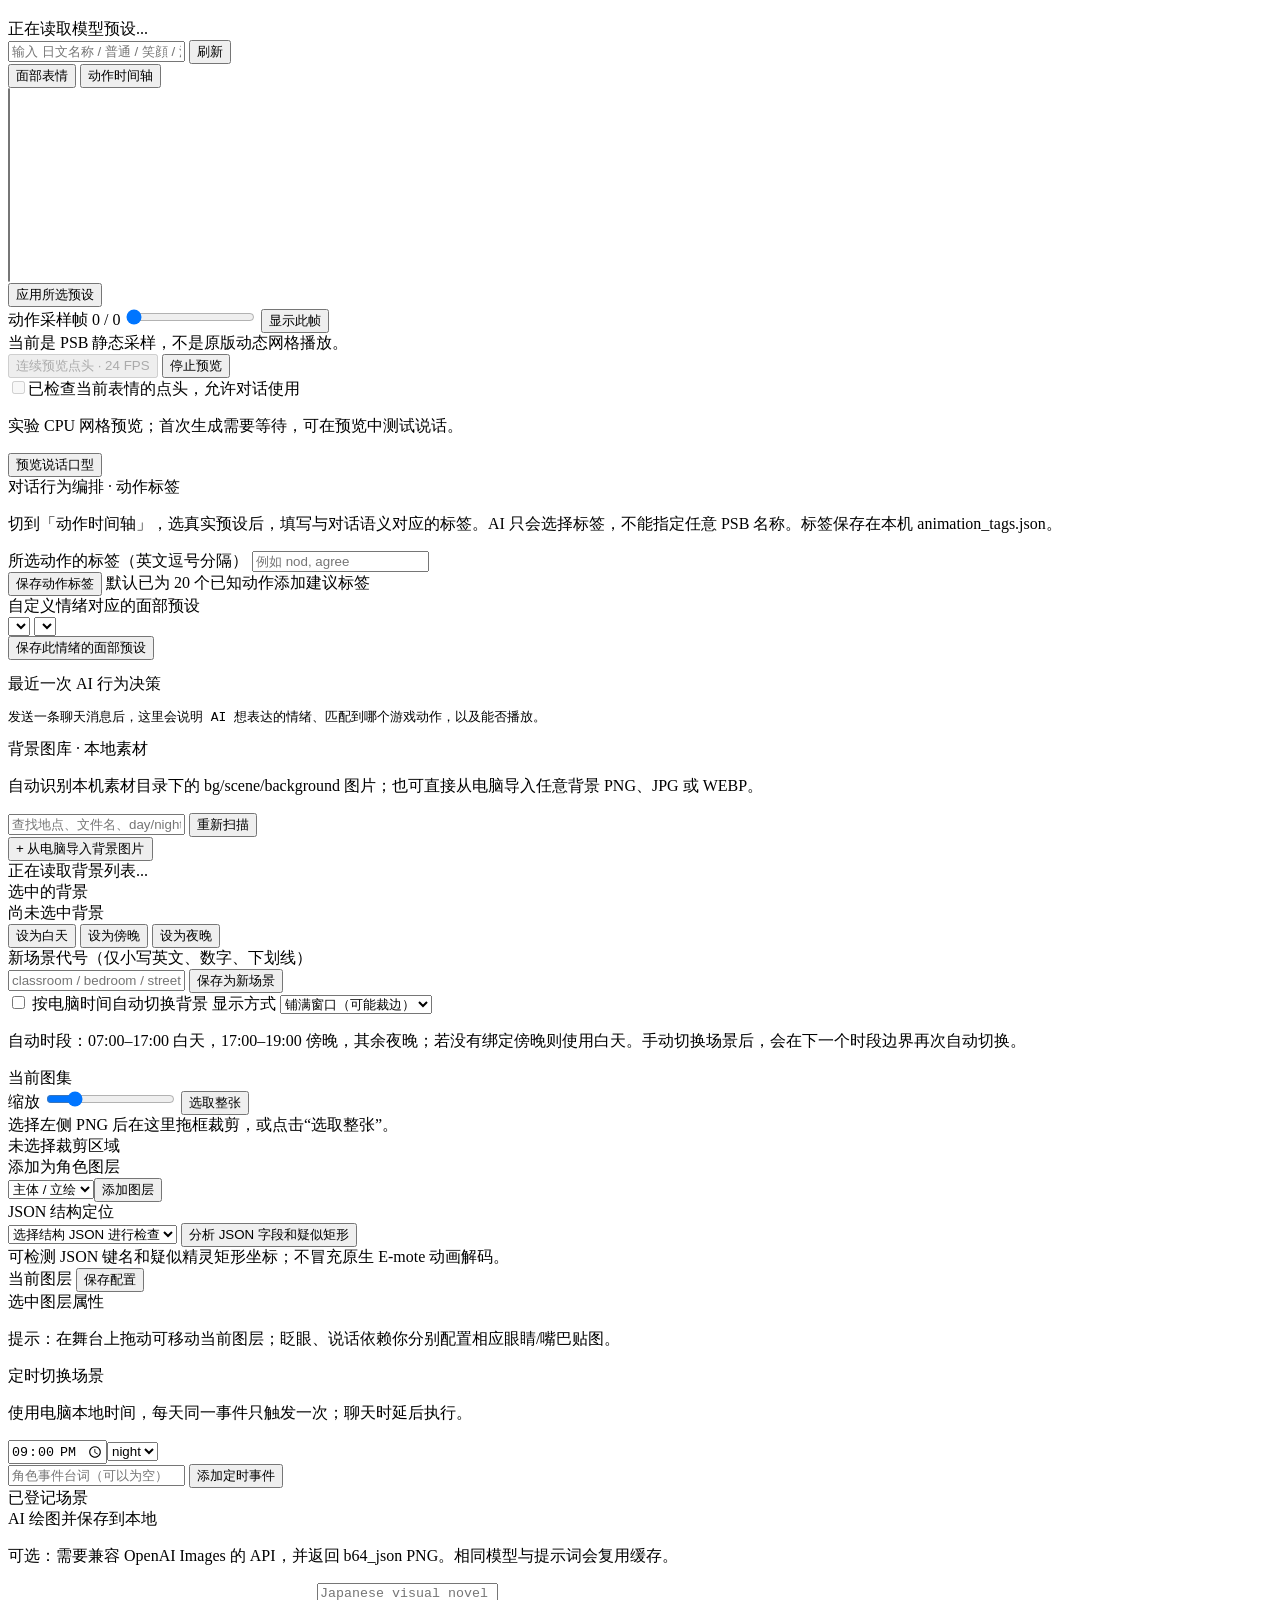
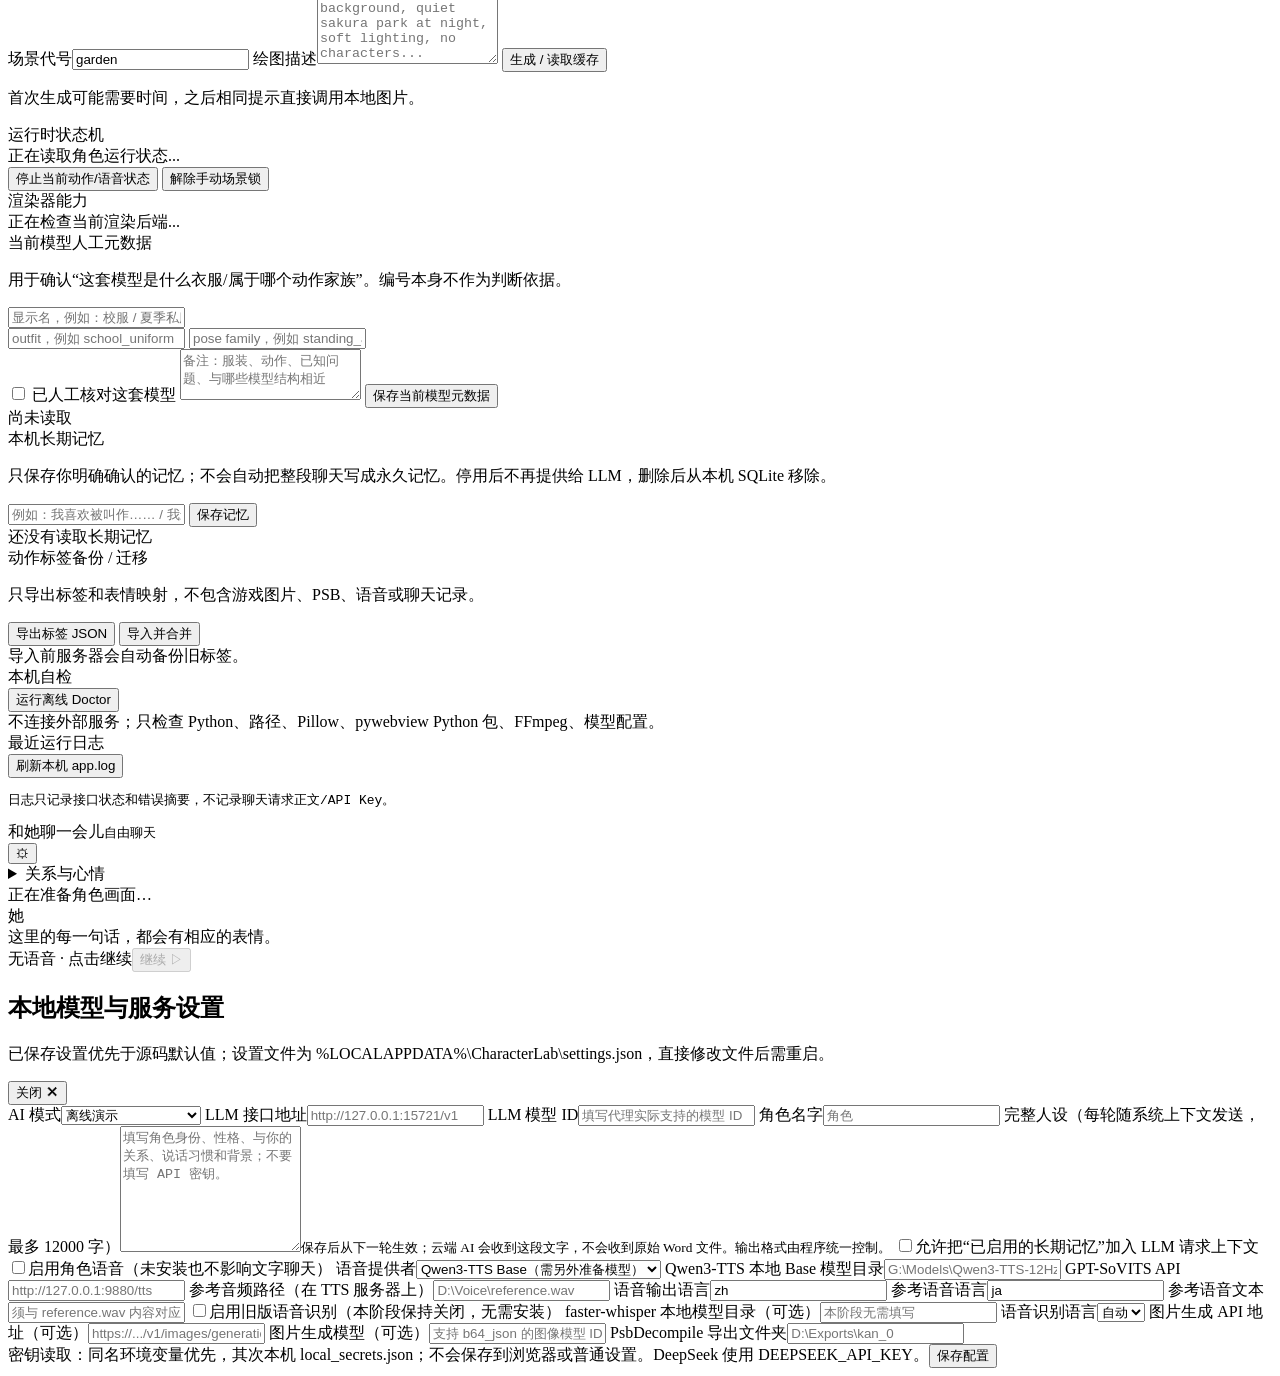
==== commit 6de071d7: "add" ====
--- a/studio/web/index.html
+++ b/studio/web/index.html
@@ -301,7 +301,7 @@
 </dialog>
 <div class="overlay hidden" id="settingsOverlay">
   <div class="settings-dialog">
-    <div class="settings-head"><div><h2>本地模型与服务设置</h2><p>更改后保存；密钥使用环境变量，不保存在浏览器配置里</p></div>
+    <div class="settings-head"><div><h2>本地模型与服务设置</h2><p>已保存设置优先于源码默认值；设置文件为 %LOCALAPPDATA%\CharacterLab\settings.json，直接修改文件后需重启。</p></div>
       <button id="closeSettings" class="mini-btn">关闭 ✕</button></div>
     <div class="settings-grid">
       <label>AI 模式<select id="cfgMode"><option value="demo">离线演示</option><option value="deepseek">DeepSeek 官方 API</option><option value="openai">OpenAI 兼容接口</option></select></label>
@@ -325,7 +325,7 @@
       <label>图片生成模型（可选）<input id="cfgImageModel" placeholder="支持 b64_json 的图像模型 ID"></label>
       <label class="wide">PsbDecompile 导出文件夹<input id="cfgAssetsDir" placeholder="D:\Exports\kan_0"></label>
     </div>
-    <div class="settings-footer"><span>DeepSeek 使用 DEEPSEEK_API_KEY；自定义接口使用 LLM_API_KEY。密钥仅从启动进程环境读取。</span><button id="saveSettings" class="btn">保存配置</button></div>
+    <div class="settings-footer"><span>密钥读取：同名环境变量优先，其次本机 local_secrets.json；不会保存到浏览器或普通设置。DeepSeek 使用 DEEPSEEK_API_KEY。</span><button id="saveSettings" class="btn">保存配置</button></div>
   </div>
 </div>
 <script src="/frame_sequence.js"></script>
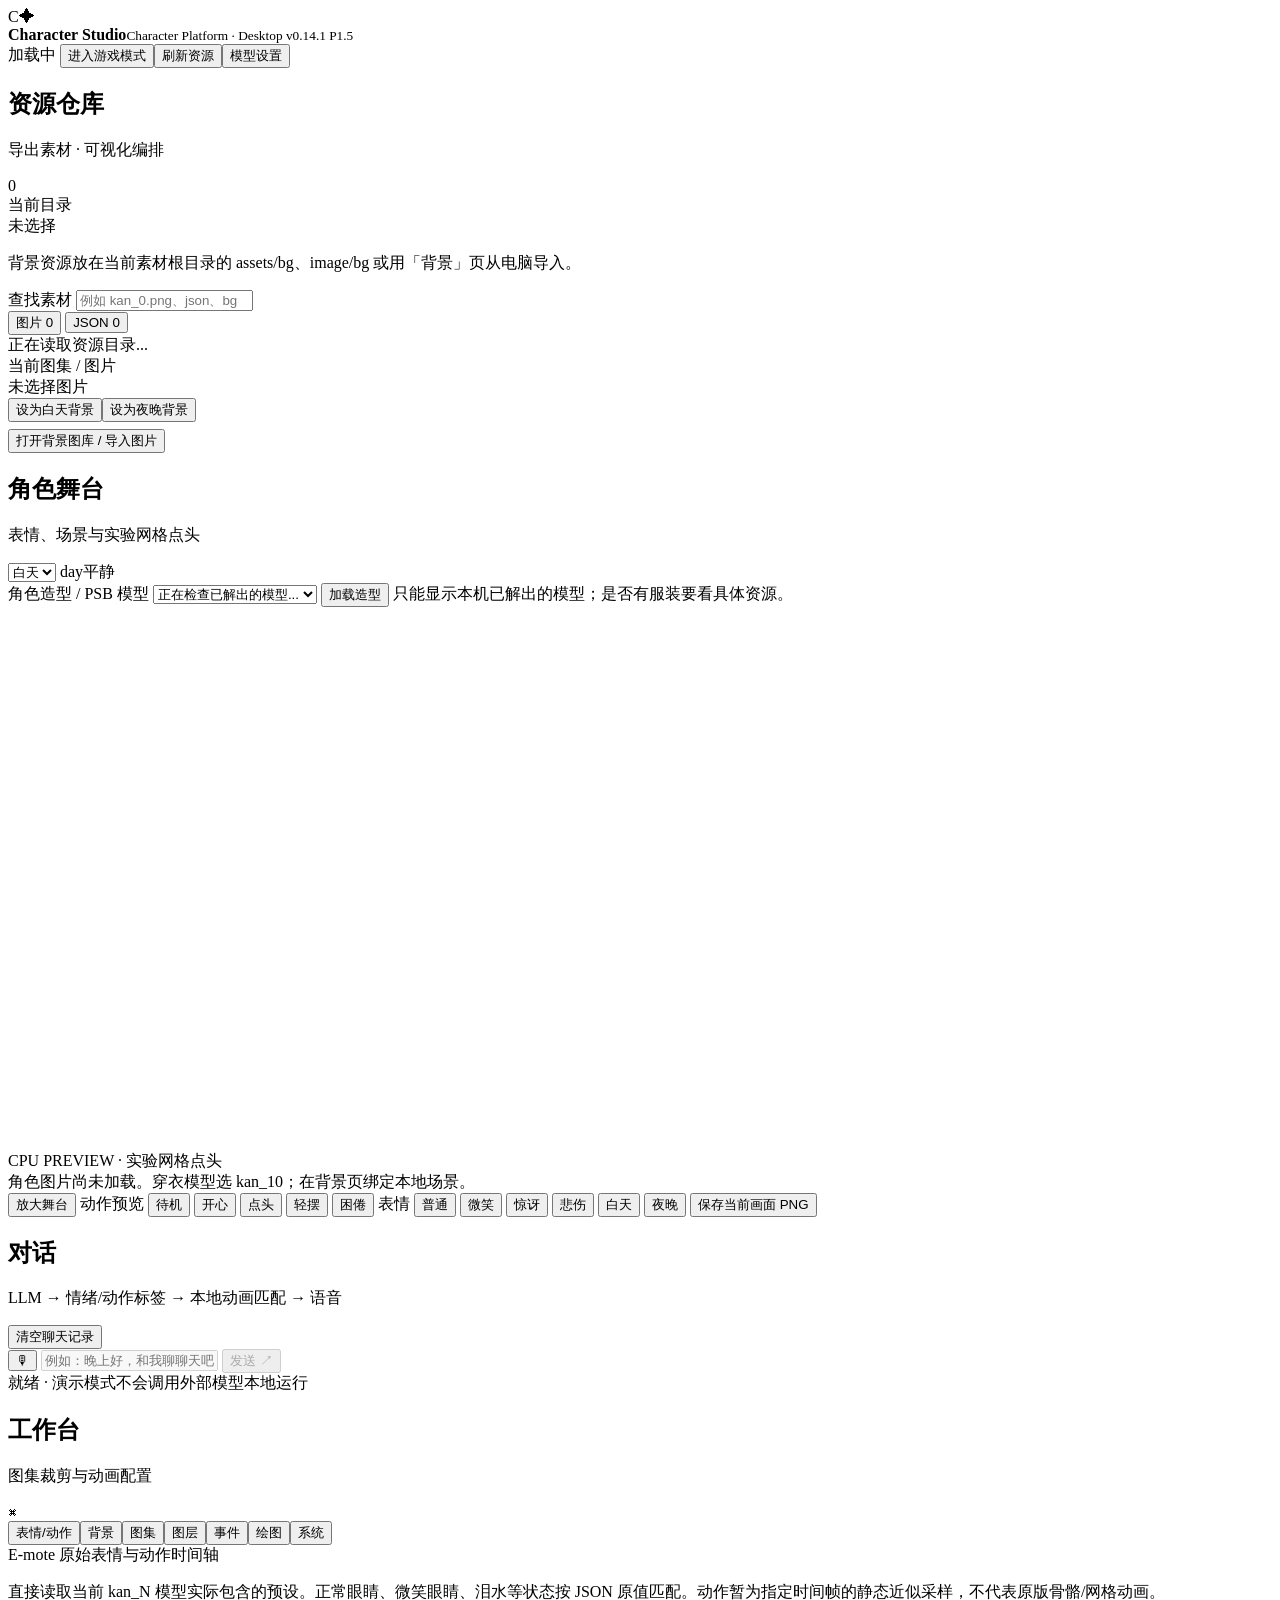
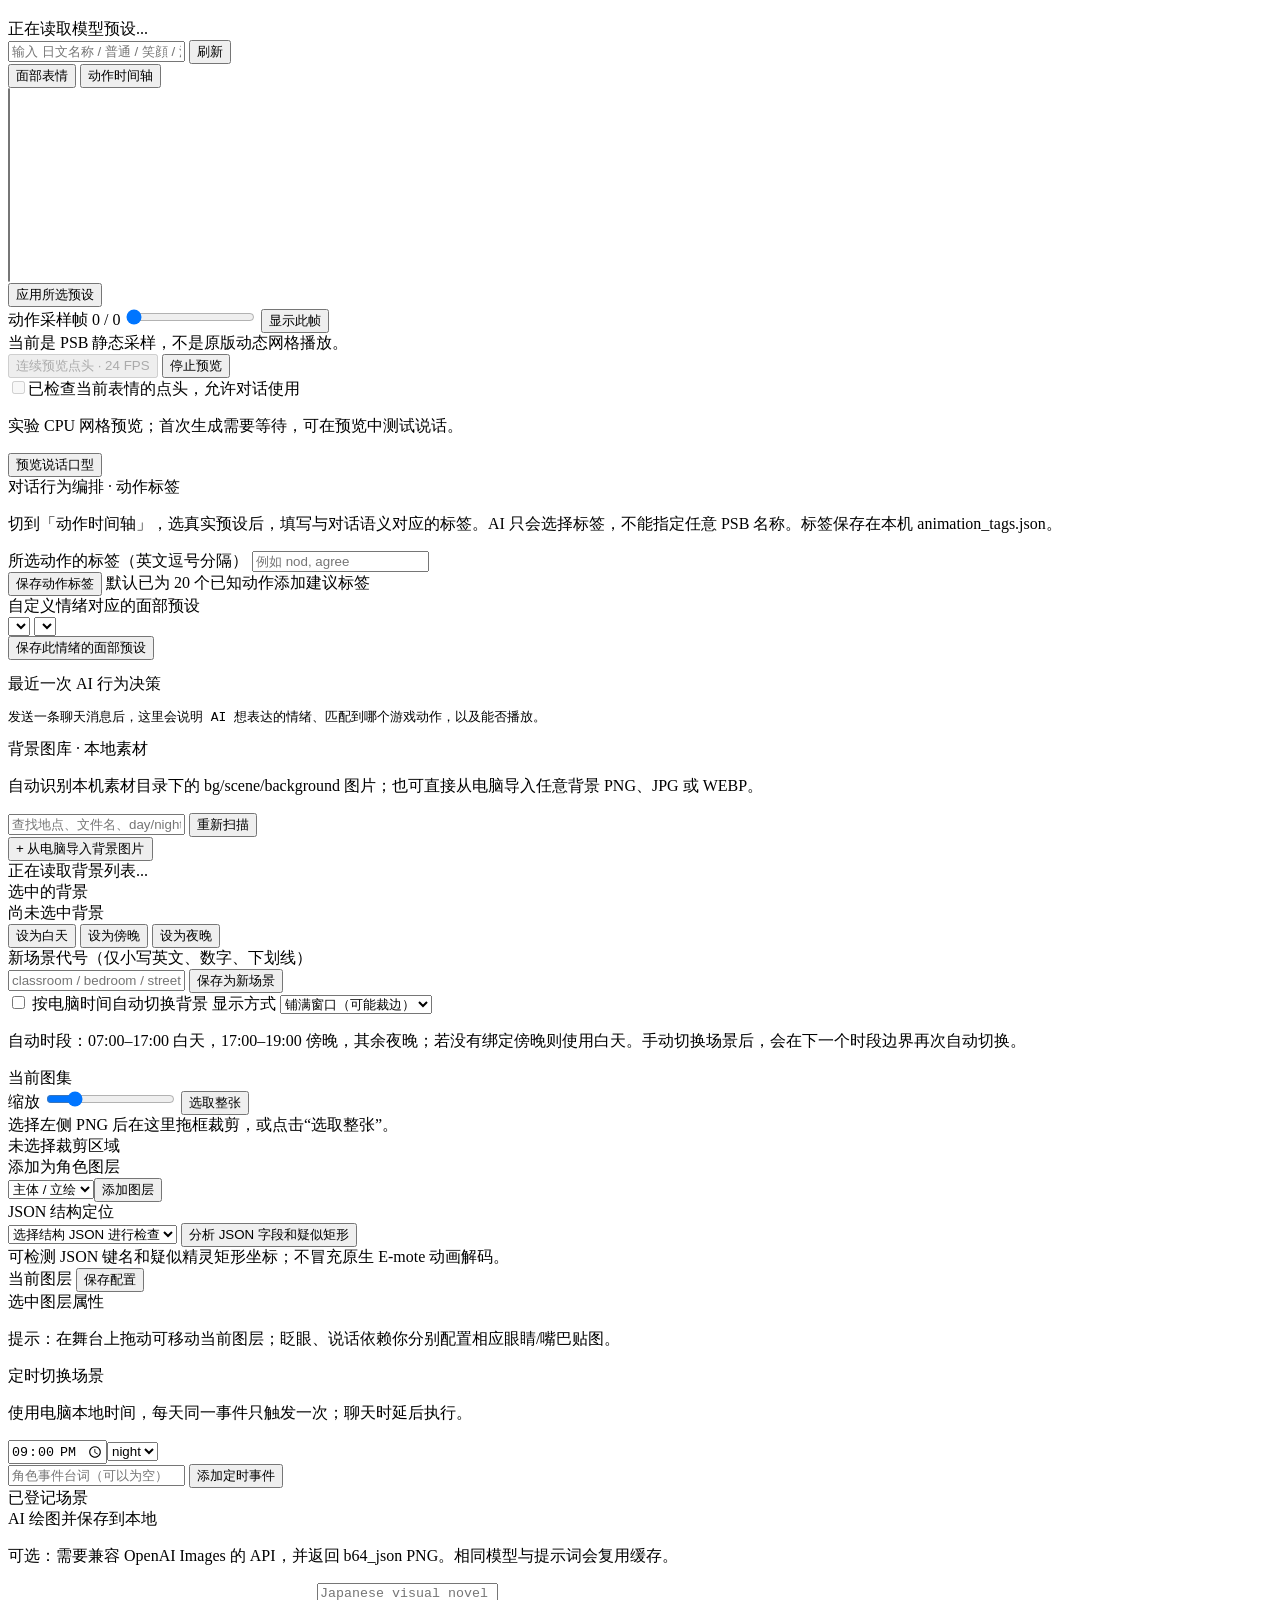
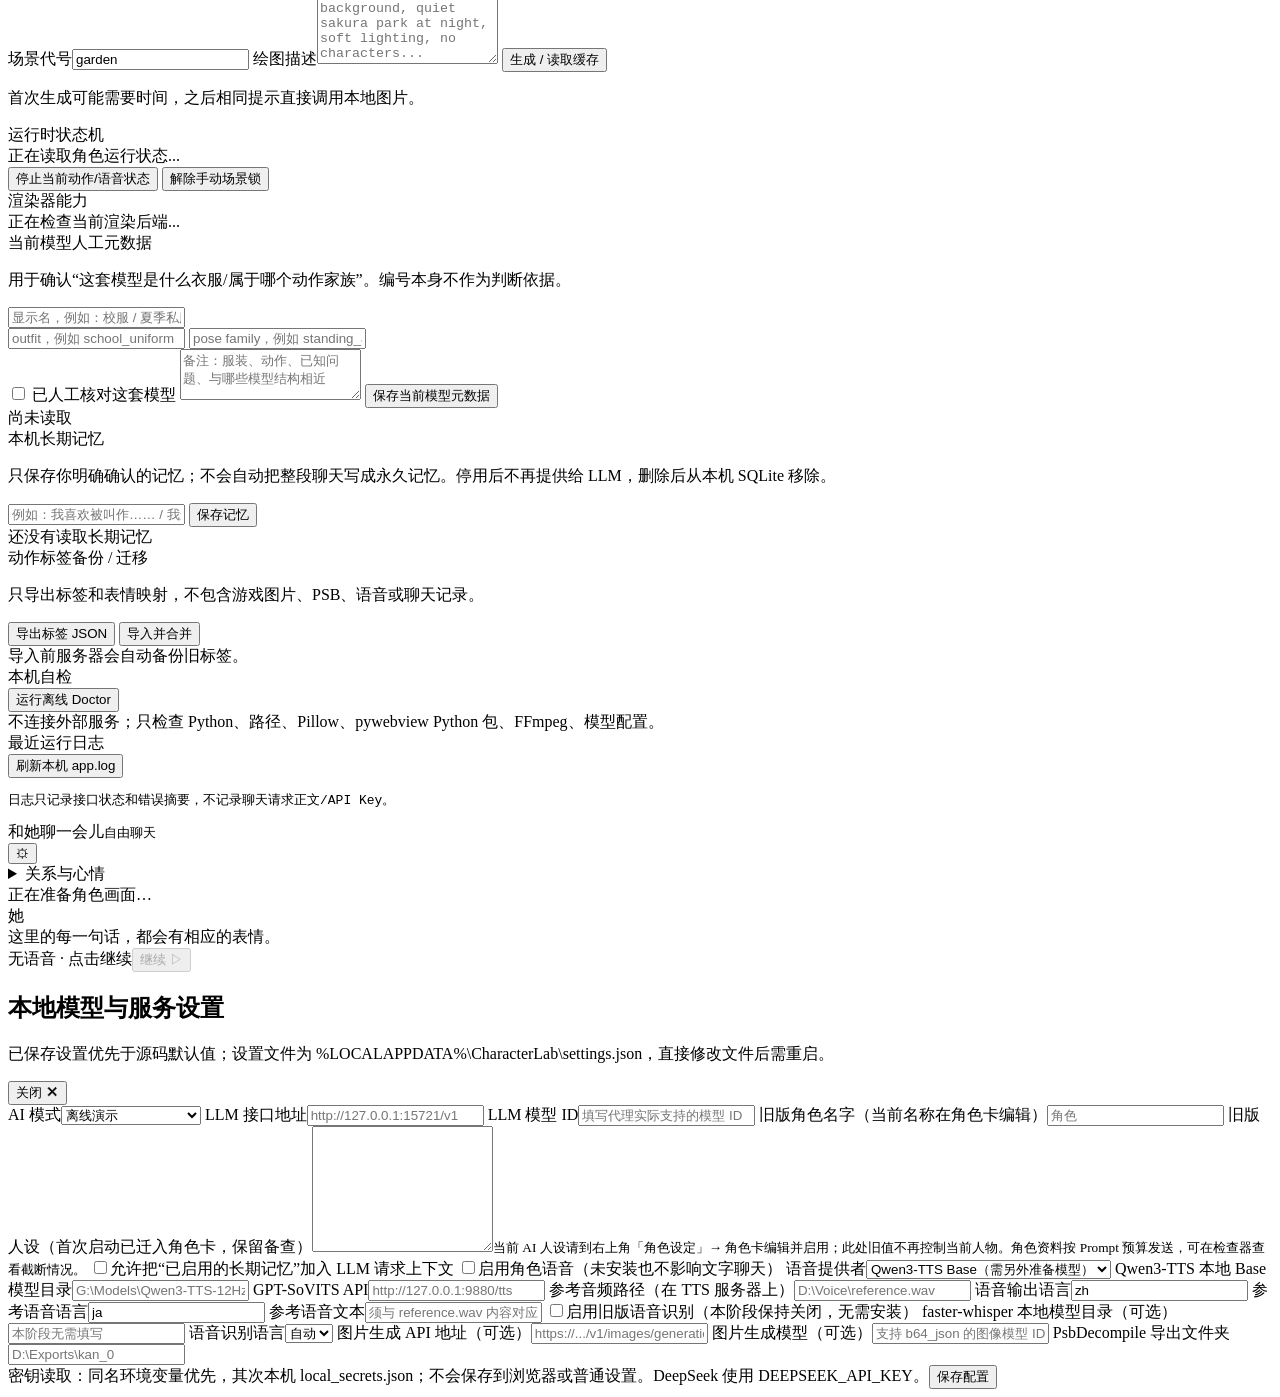
==== commit 3f996f28: "feat: integrate v0.14.1 roleplay addon with P1 safeguards" ====
--- a/studio/web/index.html
+++ b/studio/web/index.html
@@ -3,14 +3,14 @@
 <head>
 <meta charset="UTF-8">
 <meta name="viewport" content="width=device-width,initial-scale=1">
-<title>Character Studio v0.12 P1 · 自由聊天与存档状态</title>
+<title>Character Studio v0.14.1 · 角色扮演与存档状态</title>
 <link rel="stylesheet" href="/style.css">
 <link rel="stylesheet" href="/game.css">
 </head>
 <body class="game-mode">
 <header class="topbar">
   <div class="brand"><div class="logo">C<span>✦</span></div>
-    <div><strong>Character Studio</strong><small>Character Platform · Desktop v0.12 P1</small></div></div>
+    <div><strong>Character Studio</strong><small>Character Platform · Desktop v0.14.1 P1.5</small></div></div>
   <div class="top-actions"><span id="engineBadge" class="pill">加载中</span>
     <button id="enterGame" class="btn outline">进入游戏模式</button><button id="refreshBtn" class="btn outline">刷新资源</button><button id="openSettings" class="btn">模型设置</button></div>
 </header>
@@ -307,8 +307,8 @@
       <label>AI 模式<select id="cfgMode"><option value="demo">离线演示</option><option value="deepseek">DeepSeek 官方 API</option><option value="openai">OpenAI 兼容接口</option></select></label>
       <label>LLM 接口地址<input id="cfgLlmUrl" placeholder="http://127.0.0.1:15721/v1"></label>
       <label>LLM 模型 ID<input id="cfgLlmModel" placeholder="填写代理实际支持的模型 ID"></label>
-      <label>角色名字<input id="cfgRoleName" placeholder="角色"></label>
-      <label class="wide">完整人设（每轮随系统上下文发送，最多 12000 字）<textarea id="cfgPersona" rows="8" maxlength="12000" placeholder="填写角色身份、性格、与你的关系、说话习惯和背景；不要填写 API 密钥。"></textarea><small>保存后从下一轮生效；云端 AI 会收到这段文字，不会收到原始 Word 文件。输出格式由程序统一控制。</small></label>
+      <label>旧版角色名字（当前名称在角色卡编辑）<input id="cfgRoleName" placeholder="角色" readonly></label>
+      <label class="wide">旧版人设（首次启动已迁入角色卡，保留备查）<textarea id="cfgPersona" rows="8" maxlength="12000" readonly></textarea><small>当前 AI 人设请到右上角「角色设定」→ 角色卡编辑并启用；此处旧值不再控制当前人物。角色资料按 Prompt 预算发送，可在检查器查看截断情况。</small></label>
       <label class="check wide"><input type="checkbox" id="cfgMemoryLLM">允许把“已启用的长期记忆”加入 LLM 请求上下文</label>
       <label class="check wide"><input type="checkbox" id="cfgTts">启用角色语音（未安装也不影响文字聊天）</label>
       <label>语音提供者<select id="cfgTtsProvider"><option value="qwen3_tts">Qwen3-TTS Base（需另外准备模型）</option><option value="gpt_sovits">GPT-SoVITS 本地服务</option><option value="system">系统本地语音（非角色声音）</option></select></label>
@@ -335,5 +335,6 @@
 <script src="/game_state_hud.js"></script>
 <script src="/app.js"></script>
 <script src="/game.js"></script>
+<script defer src="/roleplay/launcher.js"></script>
 </body>
 </html>
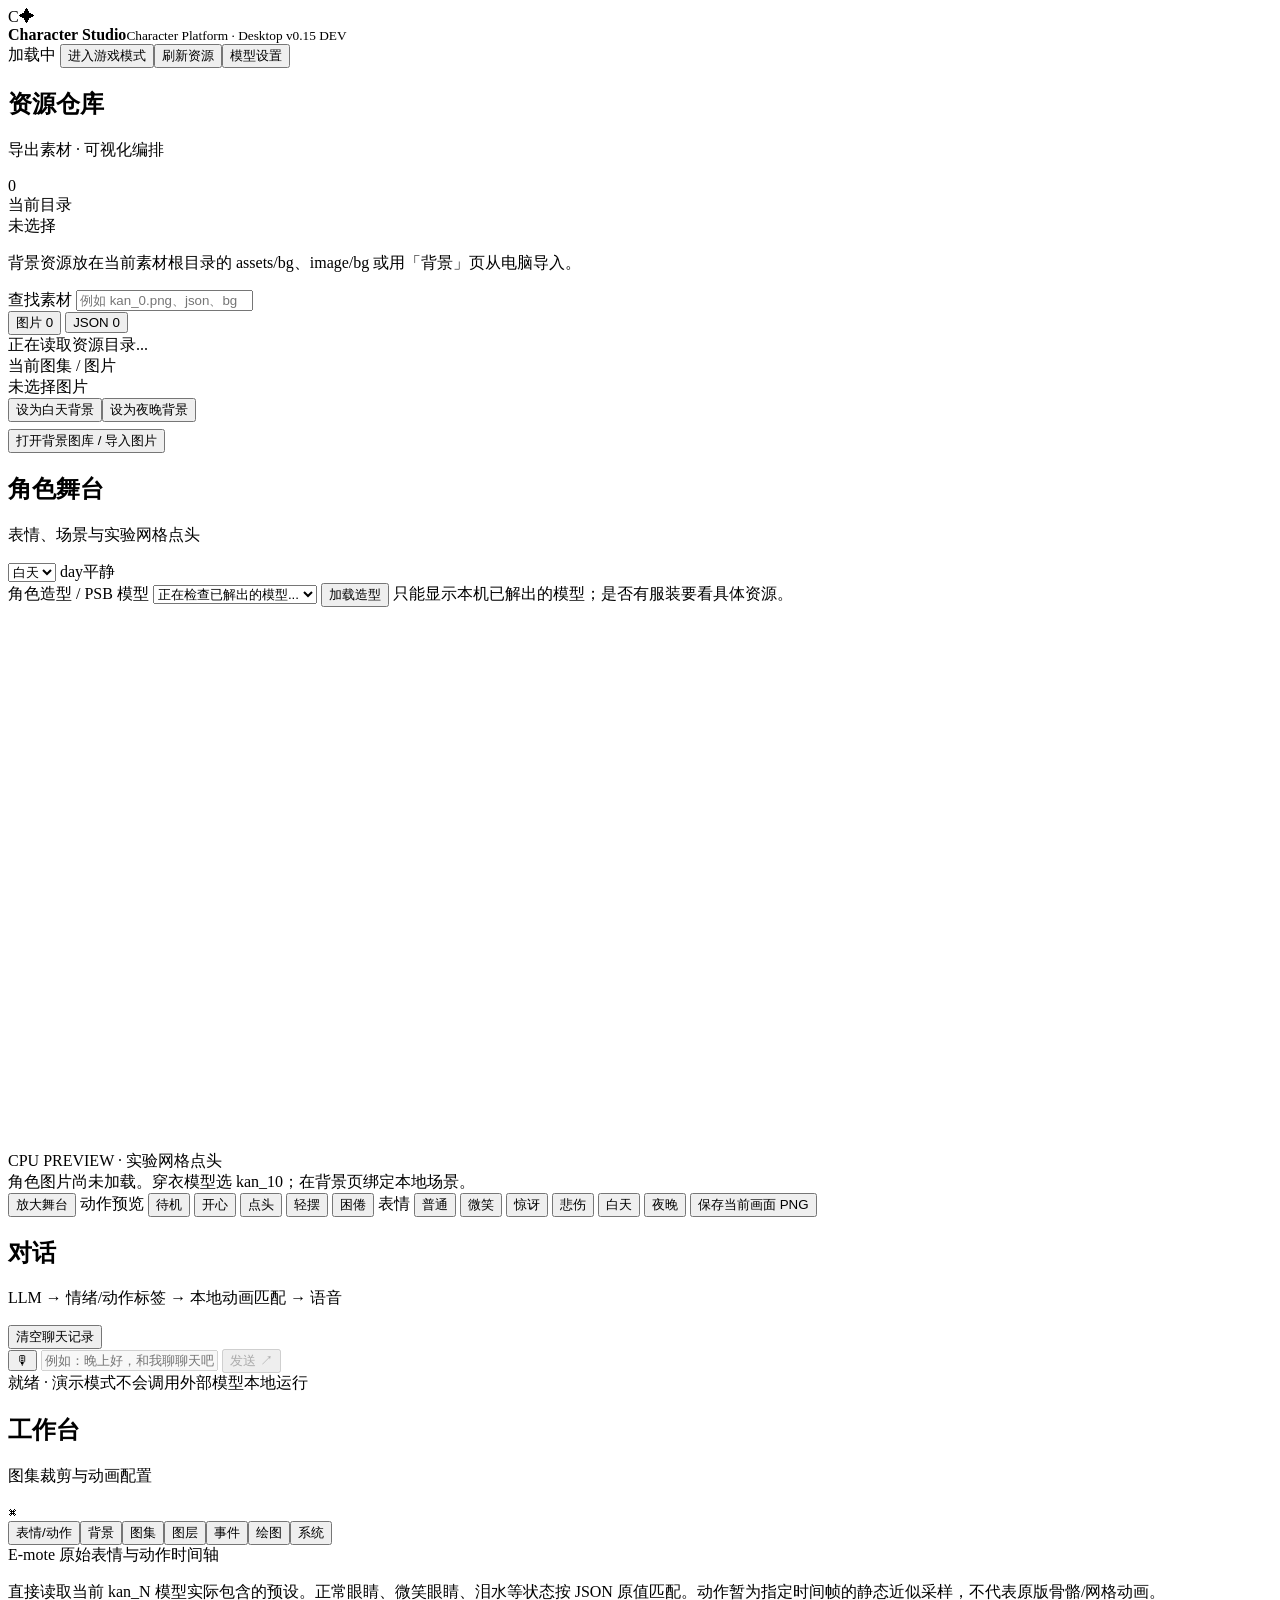
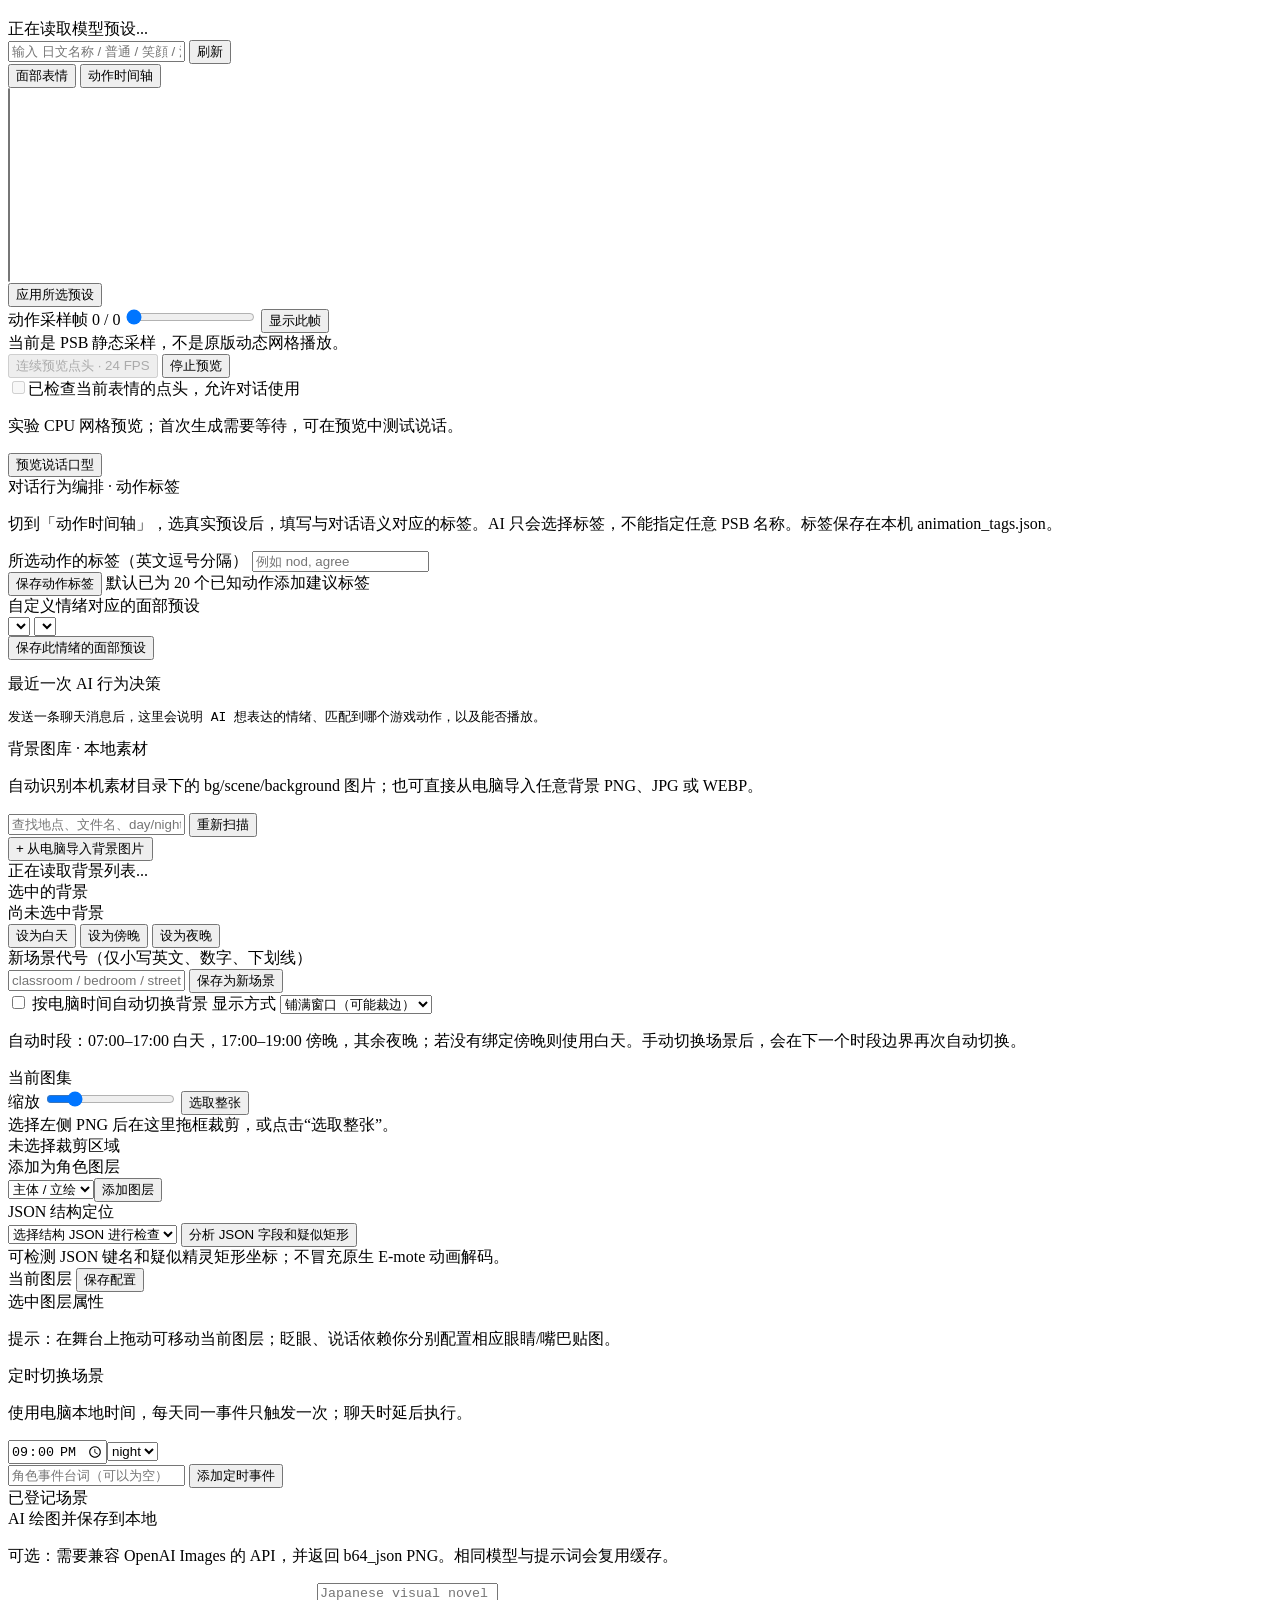
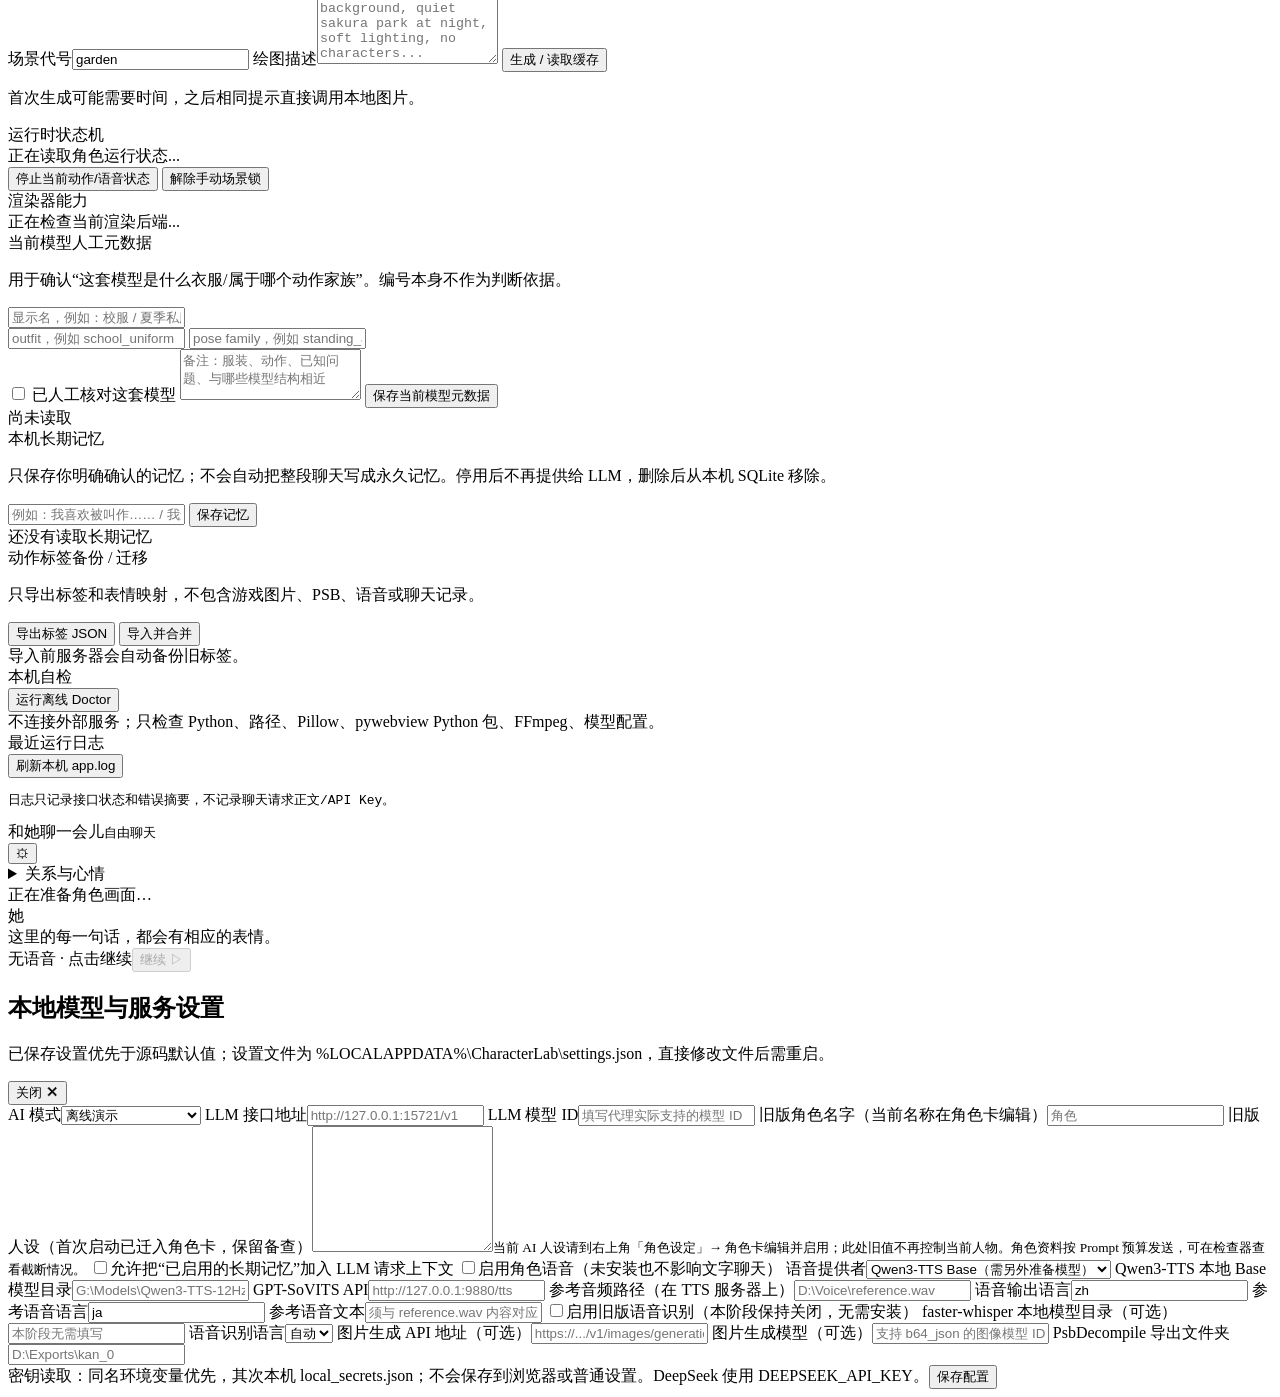
==== commit 51241855: "feat: reconstruct and preview shi c04 CG scene steps safely" ====
--- a/studio/web/index.html
+++ b/studio/web/index.html
@@ -3,14 +3,15 @@
 <head>
 <meta charset="UTF-8">
 <meta name="viewport" content="width=device-width,initial-scale=1">
-<title>Character Studio v0.14.1 · 角色扮演与存档状态</title>
+<title>Character Studio v0.15 开发版 · 角色扮演与存档状态</title>
 <link rel="stylesheet" href="/style.css">
 <link rel="stylesheet" href="/game.css">
+<link rel="stylesheet" href="/cg_sequence.css">
 </head>
 <body class="game-mode">
 <header class="topbar">
   <div class="brand"><div class="logo">C<span>✦</span></div>
-    <div><strong>Character Studio</strong><small>Character Platform · Desktop v0.14.1 P1.5</small></div></div>
+    <div><strong>Character Studio</strong><small>Character Platform · Desktop v0.15 DEV</small></div></div>
   <div class="top-actions"><span id="engineBadge" class="pill">加载中</span>
     <button id="enterGame" class="btn outline">进入游戏模式</button><button id="refreshBtn" class="btn outline">刷新资源</button><button id="openSettings" class="btn">模型设置</button></div>
 </header>
@@ -333,6 +334,9 @@
 <script src="/chat_stream.js"></script>
 <script src="/reply_player.js"></script>
 <script src="/game_state_hud.js"></script>
+<script src="/touch_geometry.js"></script>
+<script src="/cg_sequence_player.js"></script>
+<script src="/gameplay_stage.js"></script>
 <script src="/app.js"></script>
 <script src="/game.js"></script>
 <script defer src="/roleplay/launcher.js"></script>
